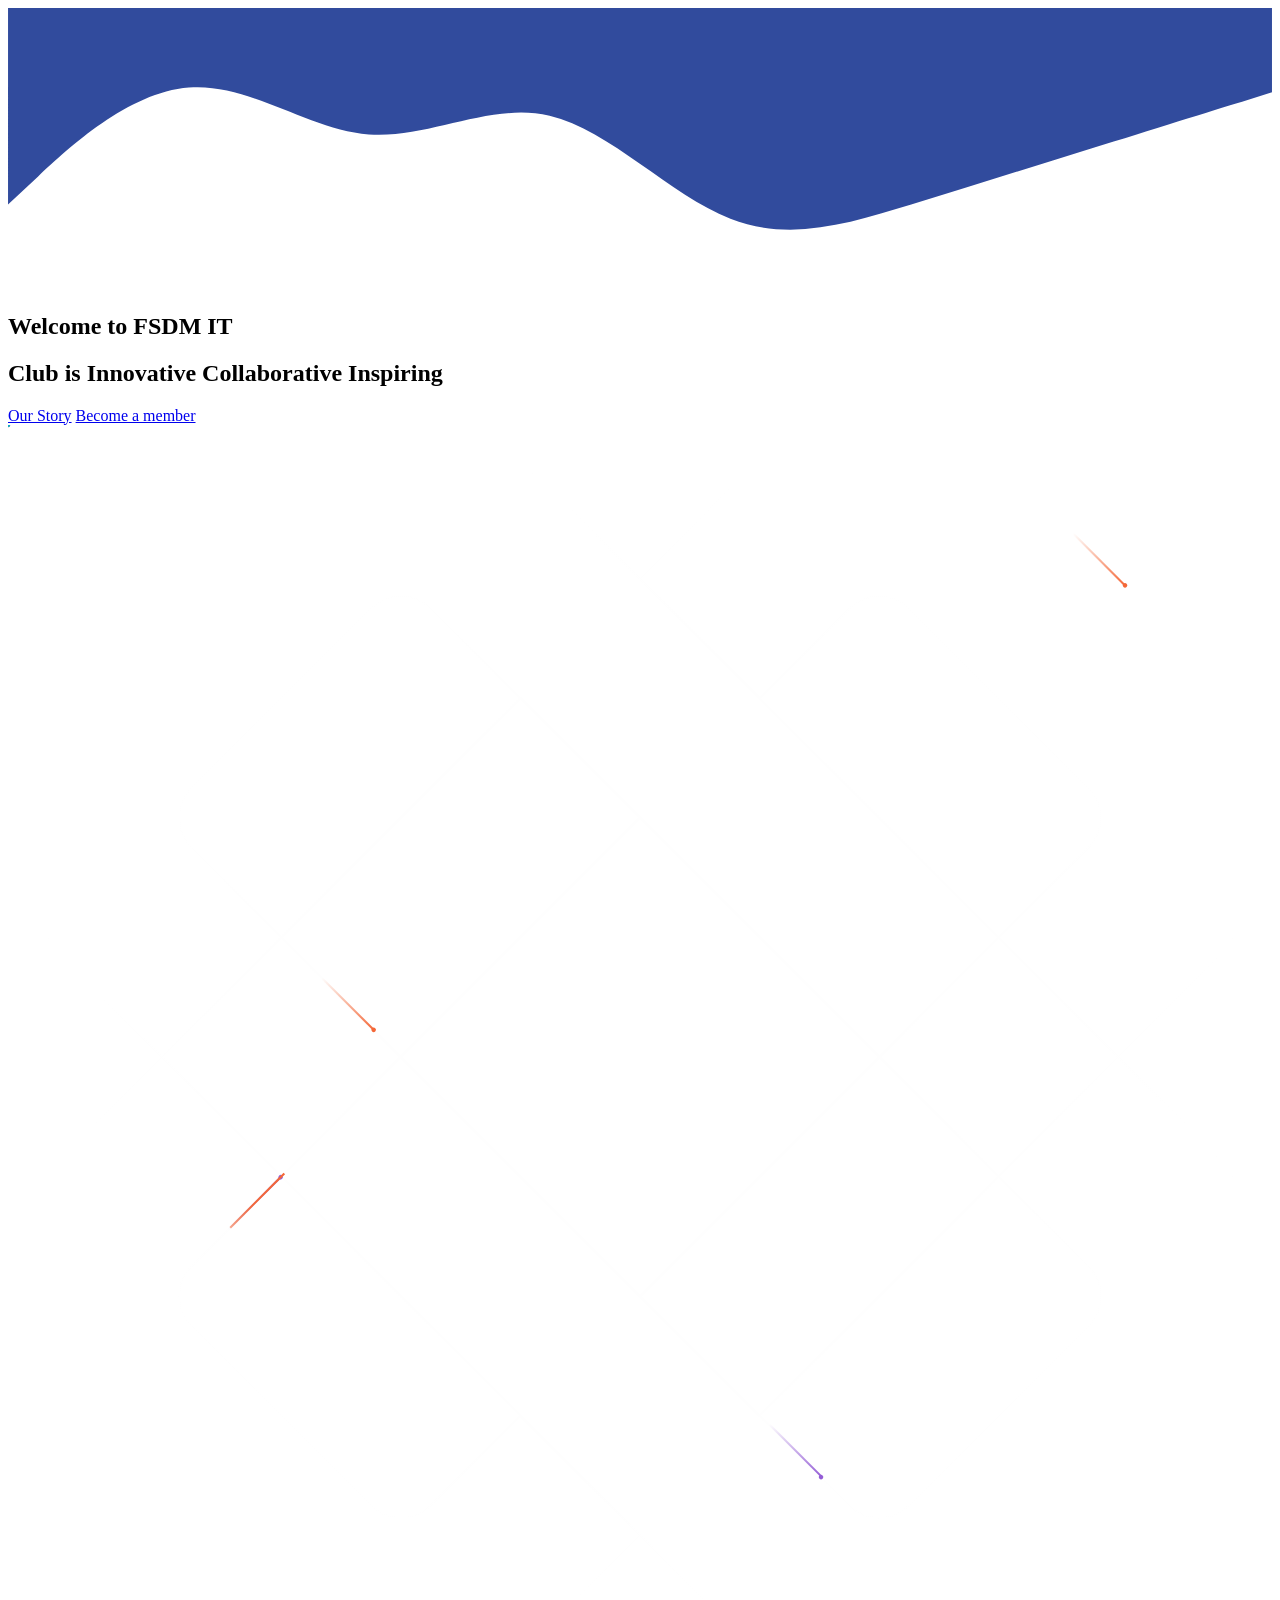
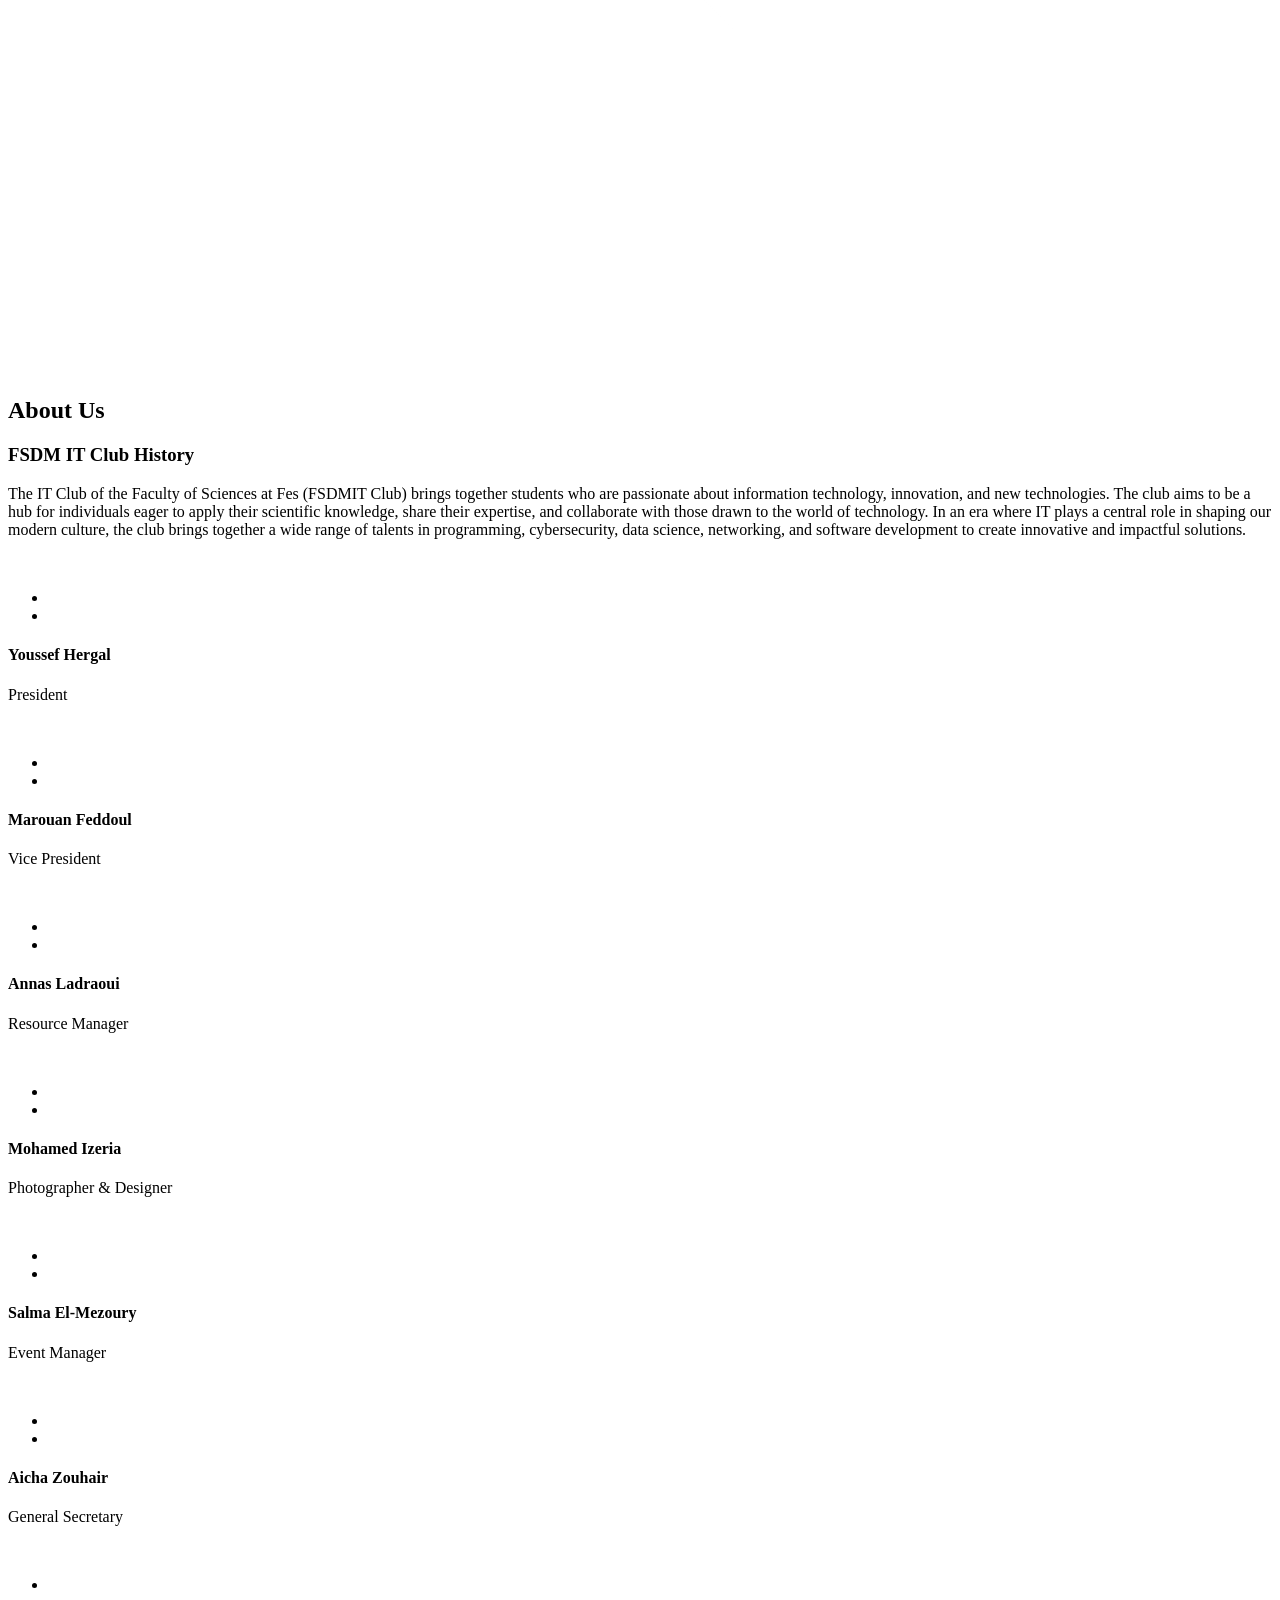
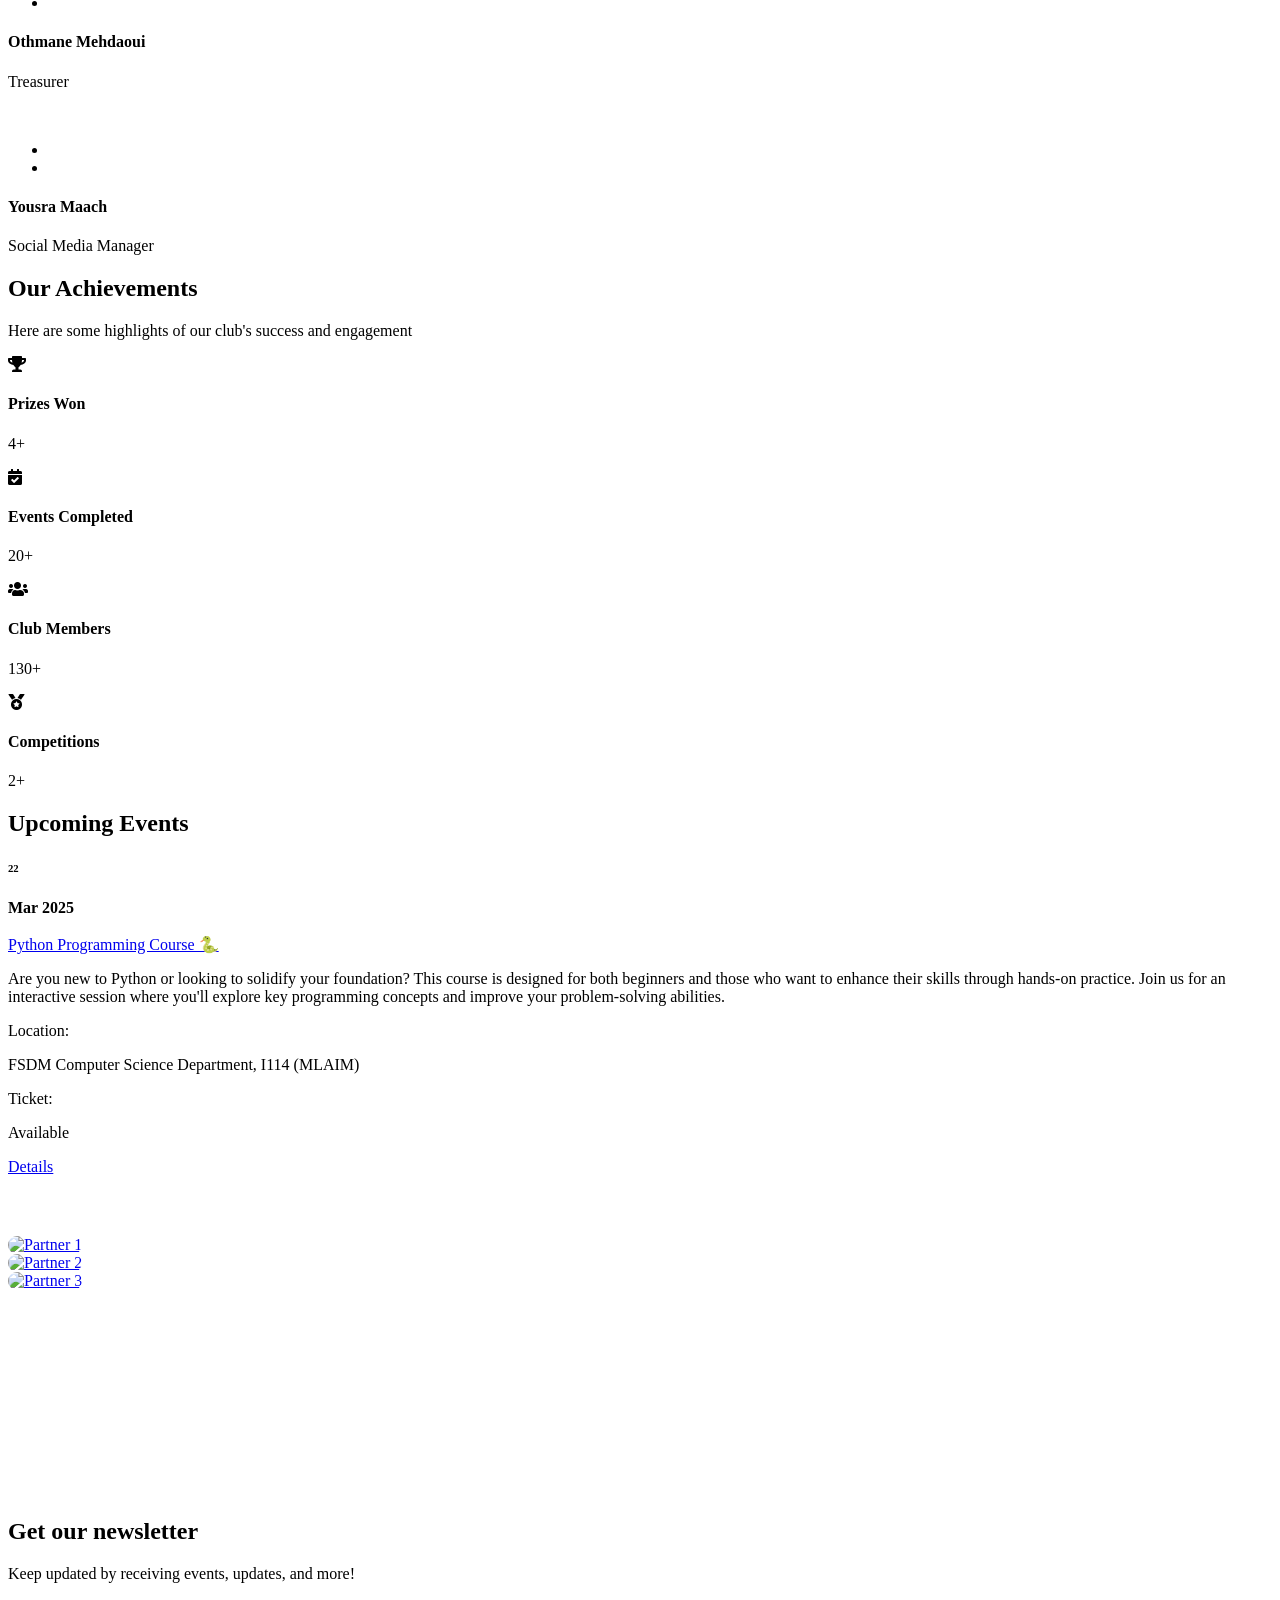
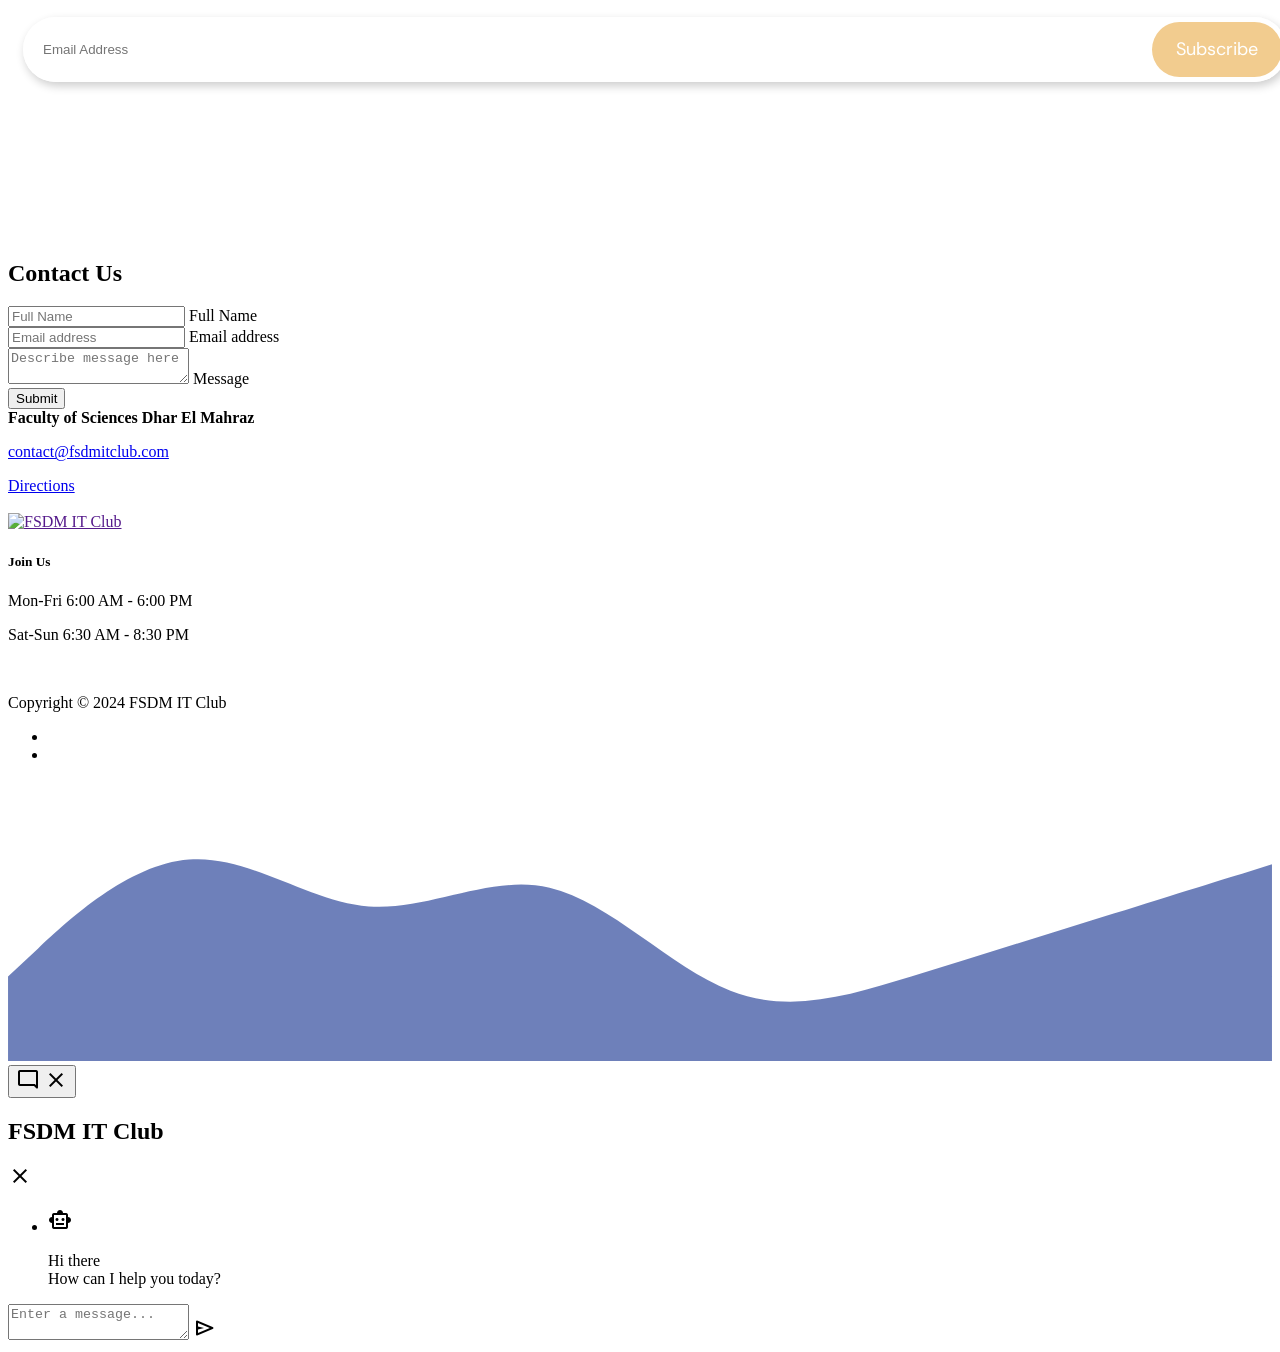
==== src/main/resources/templates/home/index.html @ b2d6289e "Merge pull request #51 from abdelhak-zaaim/main general enhancements" ====
<!doctype html>
<html lang="en" xmlns:th="http://www.thymeleaf.org">

<head>
    <meta charset="utf-8">
    <meta name="viewport" content="width=device-width, initial-scale=1">
    <link th:href="@{/home/images/logo.png}" rel="icon">
    <meta name="author" content="FSDM IT Club">
    <meta name="keywords"
          content="FSDM IT Club, Faculty of Sciences Dhar El Mahraz, Information Technology Club, IT student organization, Programming, Cybersecurity, Data Science, Networking, Software Development, Tech events, IT workshops, Student competitions, Innovation in technology, Fes Morocco, University IT club">
    <meta name="description"
          content="FSDM IT Club at Faculty of Sciences Dhar El Mahraz brings together students passionate about technology, offering workshops, events, and resources in programming, cybersecurity, data science, and software development.">


    <title>FSDM IT Club - Innovating Technology | Faculty of Sciences Dhar El Mahraz</title>
    <link rel="canonical" href="https://fsdmitclub.com">
    <meta property="og:locale" content="en_Us">

    <!-- CSS FILES -->
    <link rel="preconnect" href="https://fonts.googleapis.com">

    <link rel="preconnect" href="https://fonts.gstatic.com" crossorigin>

    <link href="https://fonts.googleapis.com/css2?family=DM+Sans:ital,wght@0,400;0,500;0,700;1,400&display=swap"
          rel="stylesheet">

    <link th:href="@{home/css/bootstrap.min.css}" rel="stylesheet">

    <link th:href="@{home/css/bootstrap-icons.css}" rel="stylesheet">

    <link th:href="@{home/css/templatemo-tiya-golf-club.css}" rel="stylesheet">


    <link rel="stylesheet" th:href="@{home/chatbot/style.css}">
    <meta name="viewport" content="width=device-width, initial-scale=1.0">
    <!-- Google Fonts Link For Icons -->
    <link rel="stylesheet"
          href="https://fonts.googleapis.com/css2?family=Material+Symbols+Outlined:opsz,wght,FILL,GRAD@48,400,0,0"/>
    <link rel="stylesheet"
          href="https://fonts.googleapis.com/css2?family=Material+Symbols+Rounded:opsz,wght,FILL,GRAD@48,400,1,0"/>
    <script th:src="@{home/chatbot/script.js}" defer></script>
    <script th:src="@{home/js/requests.js}" defer></script>
    <script src="https://ajax.googleapis.com/ajax/libs/jquery/3.5.1/jquery.min.js"></script>

    <link href="/home/toaster/toaster.css" rel="stylesheet">
    <link href="/home/toaster/loading.css" rel="stylesheet">
    <link href="/home/alert/snap-dialog.min.css" rel="stylesheet">
    <script src="/home/alert/snap-dialog.min.js" defer></script>
    <script src="/home/alert/script.js" defer></script>


    <meta name="_csrf" th:content="${_csrf.token}"/>
    <meta name="_csrf_header" th:content="${_csrf.headerName}"/>
    <link href="https://cdnjs.cloudflare.com/ajax/libs/font-awesome/5.15.4/css/all.min.css" rel="stylesheet">

    <!-- Google tag (gtag.js) -->
    <script async src="https://www.googletagmanager.com/gtag/js?id=G-GST6DRN5FF"></script>
    <script>
        window.dataLayer = window.dataLayer || [];

        function gtag() {
            dataLayer.push(arguments);
        }

        gtag('js', new Date());

        gtag('config', 'G-GST6DRN5FF');
    </script>

    <script type="application/ld+json">
        {
            "@context": "https://schema.org",
            "@type": "Organization",
            "name": "FSDM IT Club",
            "url": "https://fsdmitclub.com",
            "logo": "https://fsdmitclub.com/home/images/logo.png",
            "location": {
                "@type": "Place",
                "name": "Faculty of Sciences Dhar El Mahraz",
                "address": {
                    "@type": "PostalAddress",
                    "addressLocality": "Fes",
                    "addressCountry": "Morocco"
                }
            },
            "sameAs": [
                "https://www.instagram.com/fsdm_it_club/",
                "https://www.linkedin.com/company/fsdm-it-ai-club/"
            ],
            "contactPoint": {
                "@type": "ContactPoint",
                "email": "contact@fsdmitclub.com",
                "contactType": "Customer Service",
                "areaServed": "Worldwide",
                "availableLanguage": [
                    "English",
                    "French",
                    "Arabic"
                ]
            }
        }
    </script>


    <style>



        .partners-section {
            padding: 60px 0;
        }

        .partners-section h2 {
            font-weight: 700;
            color: #314b9d; /* Matches header themes */
        }

        .partner-logo img {
            width: 140px; /* Controls size */
            height: 140px;
            transition: transform 0.3s ease, box-shadow 0.3s ease;

            border-radius: 10px;

        }

        .partner-logo img:hover {
            transform: scale(1.1); /* Subtle zoom effect on hover */
        }

        .partner-logo p {
            font-size: 1rem;
            color: #314b9d; /* Matches theme text */
            font-weight: 500;
        }

        @media (max-width: 768px) {
            .partner-logo img {
                width: 80px;
                height: 80px;
            }


            .partners-section .row {
                display: flex;
                flex-wrap: nowrap; /* Prevent wrapping to the next row */
                justify-content: center; /* Center items */
                align-items: center; /* Align items vertically */
                gap: 1rem; /* Add spacing between items */
            }

            .partners-section .col-lg-4,
            .partners-section .col-md-4,
            .partners-section .col-sm-12 {
                flex: 1 1 auto; /* Allow items to grow and shrink equally */
                max-width: 150px; /* Optional: Set a max width for logos */
                margin-bottom: 0; /* Remove the bottom margin */
            }

            .partner-logo img {
                display: block; /* Center images within their container */
                margin: 0 auto; /* Align logos horizontally */
            }
        }







        .container-sub {
            position: relative;
            width: 100%;
            margin-top: 1.5rem !important;
            padding: 10px 15px !important;

            display: flex;
            flex-wrap: wrap;
            align-items: center;
            justify-content: center;
        }

        .content {
            width: 100%;
            height: 65px;
            box-shadow: 2px 4px 10px rgba(0, 0, 0, .2);
            border-radius: 60px;
            overflow: hidden;
        }

        .subscription {
            position: relative;
            width: 100%;
            height: 100%;
        }

        .subscription .add-email {
            position: absolute;

            left: 0;
            width: 100%;
            height: 100%;
            border: none;
            outline: none;
            padding: 0 20px !important;
        }

        .subscription .submit-email {
            position: absolute;

            right: 0;
            height: calc(100% - 10px);
            width: 130px;
            border: none;
            border-radius: 60px;
            outline: none;
            margin: 5px;
            padding: 0 30px;
            display: flex;
            justify-content: center;
            align-items: center;
            cursor: pointer;
            background: #F2CC8F;
            color: #FFFFFF;
            transition: width .35s ease-in-out, background .35s ease-in-out;
        }

        .subscription.done .submit-email {
            width: calc(100% - 10px);
            background: #E07A5F;
        }

        .subscription .submit-email .before-submit,
        .subscription .submit-email .after-submit {
            position: absolute;

            left: 0;

            width: 100%;

            justify-content: center;
            text-align: center;
            display: flex;
            font: 18px 'DM Sans', sans-serif;
            transition: visibility .35s ease-in-out,
            opacity .35s ease-in-out;
        }

        .subscription.done .submit-email .before-submit,
        .subscription:not(.done) .submit-email .after-submit {
            visibility: hidden;
            opacity: 0;
        }

        .subscription .submit-email .after-submit {
            transition-delay: .35s;
        }

        .subscription:not(.done) .submit-email .before-submit,
        .subscription.done .submit-email .after-submit {
            visibility: visible;
            opacity: 1;
        }
    </style>
</head>


<body>

<main>

    <nav class="navbar navbar-expand-lg" th:replace="home/partials/nav"></nav>

    <div th:replace="home/partials/login" class="offcanvas offcanvas-end" data-bs-scroll="true" tabindex="-1"
         id="loginSlideBar"
         aria-labelledby="loginSlideBarLabel" style="padding-top: 0">
    </div>

    <section class="hero-section d-flex justify-content-center align-items-center" id="section_1">

        <div class="section-overlay"></div>

        <svg xmlns="http://www.w3.org/2000/svg" viewBox="0 0 1440 320">
            <path fill="rgb(49, 75, 157)" fill-opacity="1"
                  d="M0,224L34.3,192C68.6,160,137,96,206,90.7C274.3,85,343,139,411,144C480,149,549,107,617,122.7C685.7,139,754,213,823,240C891.4,267,960,245,1029,224C1097.1,203,1166,181,1234,160C1302.9,139,1371,117,1406,106.7L1440,96L1440,0L1405.7,0C1371.4,0,1303,0,1234,0C1165.7,0,1097,0,1029,0C960,0,891,0,823,0C754.3,0,686,0,617,0C548.6,0,480,0,411,0C342.9,0,274,0,206,0C137.1,0,69,0,34,0L0,0Z"></path>
        </svg>

        <div class="container">
            <div class="row">

                <div class="col-lg-6 col-12 mb-5 mb-lg-0">
                    <h2 class="text-white">Welcome to FSDM IT</h2>

                    <h1 class="cd-headline rotate-1 text-white mb-4 pb-2">
                        <span>Club is</span>
                        <span class="cd-words-wrapper">
            <b class="is-visible">Innovative</b>
            <b>Collaborative</b>
            <b>Inspiring</b>
        </span>
                    </h1>

                    <div class="custom-btn-group">
                        <a href="#section_about" class="btn custom-btn smoothscroll me-3">Our Story</a>
                        <a href="/join-us" class="link smoothscroll">Become a member</a>
                    </div>
                </div>


                <div class="col-lg-6 col-12">
                    <div class="ratio ratio-16x9">


                        <svg class="BgAnimation__svg" viewBox="0 0 602 602" fill="none"
                             xmlns="http://www.w3.org/2000/svg">
                            <g opacity="0.15">
                                <path fill-rule="evenodd" clip-rule="evenodd"
                                      d="M201.337 87.437C193.474 79.5738 180.725 79.5738 172.862 87.437L87.437 172.862C79.5739 180.725 79.5739 193.474 87.437 201.337L400.663 514.563C408.526 522.426 421.275 522.426 429.138 514.563L514.563 429.138C522.426 421.275 522.426 408.526 514.563 400.663L201.337 87.437ZM30.4869 115.912C-8.82897 155.228 -8.82897 218.972 30.4869 258.287L343.713 571.513C383.028 610.829 446.772 610.829 486.088 571.513L571.513 486.088C610.829 446.772 610.829 383.028 571.513 343.713L258.287 30.4869C218.972 -8.82896 155.228 -8.82896 115.912 30.4869L30.4869 115.912Z"
                                      stroke="url(#paint0_radial)" id="path_0"></path>
                                <path d="M514.563 201.337C522.426 193.474 522.426 180.725 514.563 172.862L429.138 87.437C421.275 79.5738 408.526 79.5739 400.663 87.437L358.098 130.002L301.148 73.0516L343.713 30.4869C383.028 -8.82896 446.772 -8.82896 486.088 30.4869L571.513 115.912C610.829 155.228 610.829 218.972 571.513 258.287L357.802 471.999L300.852 415.049L514.563 201.337Z"
                                      stroke="url(#paint1_radial)" id="path_1"></path>
                                <path d="M243.901 471.999L201.337 514.563C193.474 522.426 180.725 522.426 172.862 514.563L87.437 429.138C79.5739 421.275 79.5739 408.526 87.437 400.663L301.148 186.952L244.198 130.002L30.4869 343.713C-8.82897 383.028 -8.82897 446.772 30.4869 486.088L115.912 571.513C155.228 610.829 218.972 610.829 258.287 571.513L300.852 528.949L243.901 471.999Z"
                                      stroke="url(#paint2_radial)" id="path_2"></path>
                            </g>
                            <ellipse cx="295.027" cy="193.118" transform="translate(-295.027 -193.118)" rx="1.07306"
                                     ry="1.07433" fill="#945DD6">
                                <animateMotion dur="10s" repeatCount="indefinite" rotate="auto">
                                    <mpath xlink:href="#path_2"></mpath>
                                </animateMotion>
                            </ellipse>
                            <path d="M294.685 193.474L268.932 219.258"
                                  transform="translate(-294.685 -193.474) rotate(45 294.685 193.474)"
                                  stroke="url(#paint3_linear)">
                                <animateMotion dur="10s" repeatCount="indefinite" rotate="auto">
                                    <mpath xlink:href="#path_2"></mpath>
                                </animateMotion>
                            </path>
                            <ellipse cx="295.027" cy="193.118" transform="translate(-295.027 -193.118)" rx="1.07306"
                                     ry="1.07433" fill="#46737">
                                <animateMotion dur="5s" begin="1" repeatCount="indefinite" rotate="auto">
                                    <mpath xlink:href="#path_2"></mpath>
                                </animateMotion>
                            </ellipse>
                            <path d="M294.685 193.474L268.932 219.258"
                                  transform="translate(-294.685 -193.474) rotate(45 294.685 193.474)"
                                  stroke="url(#paint7_linear)">
                                <animateMotion dur="5s" begin="1" repeatCount="indefinite" rotate="auto">
                                    <mpath xlink:href="#path_2"></mpath>
                                </animateMotion>
                            </path>
                            <ellipse cx="476.525" cy="363.313" rx="1.07433" ry="1.07306"
                                     transform="translate(-476.525 -363.313) rotate(90 476.525 363.313)" fill="#945DD6">
                                <animateMotion dur="10s" repeatCount="indefinite" rotate="auto">
                                    <mpath xlink:href="#path_0"></mpath>
                                </animateMotion>
                            </ellipse>
                            <path d="M476.171 362.952L450.417 337.168"
                                  transform="translate(-476.525 -363.313) rotate(-45 476.171 362.952)"
                                  stroke="url(#paint4_linear)">
                                <animateMotion dur="10s" repeatCount="indefinite" rotate="auto">
                                    <mpath xlink:href="#path_0"></mpath>
                                </animateMotion>
                            </path>
                            <ellipse cx="382.164" cy="155.029" rx="1.07433" ry="1.07306"
                                     transform="translate(-382.164 -155.029) rotate(90 382.164 155.029)" fill="#F46737">
                                <animateMotion dur="10s" begin="1" repeatCount="indefinite" rotate="auto">
                                    <mpath xlink:href="#path_0"></mpath>
                                </animateMotion>
                            </ellipse>
                            <path d="M381.81 154.669L356.057 128.885"
                                  transform="translate(-381.81 -154.669) rotate(-45 381.81 154.669)"
                                  stroke="url(#paint5_linear)">
                                <animateMotion dur="10s" begin="1" repeatCount="indefinite" rotate="auto">
                                    <mpath xlink:href="#path_0"></mpath>
                                </animateMotion>
                            </path>
                            <ellipse cx="333.324" cy="382.691" rx="1.07306" ry="1.07433"
                                     transform="translate(-333.324 -382.691) rotate(-180 333.324 382.691)"
                                     fill="#F46737">
                                <animateMotion dur="5s" begin="0" repeatCount="indefinite" rotate="auto">
                                    <mpath xlink:href="#path_1"></mpath>
                                </animateMotion>
                            </ellipse>
                            <path d="M333.667 382.335L359.42 356.551"
                                  transform="scale(-1 1) translate(-333.667 -382.335) rotate(45 333.667 382.335)"
                                  stroke="url(#paint6_linear)">
                                <animateMotion dur="5s" begin="0" repeatCount="indefinite" rotate="auto">
                                    <mpath xlink:href="#path_1"></mpath>
                                </animateMotion>
                            </path>
                            <ellipse cx="165.524" cy="93.9596" rx="1.07306" ry="1.07433"
                                     transform="translate(-165.524 -93.9596)" fill="#F46737">
                                <animateMotion dur="10s" begin="3" repeatCount="indefinite" rotate="auto">
                                    <mpath xlink:href="#path_0"></mpath>
                                </animateMotion>
                            </ellipse>
                            <path d="M165.182 94.3159L139.429 120.1"
                                  transform="translate(-165.182 -94.3159) rotate(45 165.182 94.3159)"
                                  stroke="url(#paint7_linear)">
                                <animateMotion dur="10s" begin="3" repeatCount="indefinite" rotate="auto">
                                    <mpath xlink:href="#path_0"></mpath>
                                </animateMotion>
                            </path>
                            <ellipse cx="476.525" cy="363.313" rx="1.07433" ry="1.07306"
                                     transform="translate(-476.525 -363.313) rotate(90 476.525 363.313)" fill="#13ADC7">
                                <animateMotion dur="12s" begin="4" repeatCount="indefinite" rotate="auto">
                                    <mpath xlink:href="#path_0"></mpath>
                                </animateMotion>
                            </ellipse>
                            <path d="M476.171 362.952L450.417 337.168"
                                  transform="translate(-476.525 -363.313) rotate(-45 476.171 362.952)"
                                  stroke="url(#paint11_linear)">
                                <animateMotion dur="12s" begin="4" repeatCount="indefinite" rotate="auto">
                                    <mpath xlink:href="#path_0"></mpath>
                                </animateMotion>
                            </path>
                            <defs>
                                <radialGradient id="paint0_radial" cx="0" cy="0" r="1" gradientUnits="userSpaceOnUse"
                                                gradientTransform="translate(301 301) rotate(90) scale(300)">
                                    <stop offset="0.333333" stop-color="#FBFBFB"></stop>
                                    <stop offset="1" stop-color="white" stop-opacity="0"></stop>
                                </radialGradient>
                                <radialGradient id="paint1_radial" cx="0" cy="0" r="1" gradientUnits="userSpaceOnUse"
                                                gradientTransform="translate(301 301) rotate(90) scale(300)">
                                    <stop offset="0.333333" stop-color="#FBFBFB"></stop>
                                    <stop offset="1" stop-color="white" stop-opacity="0"></stop>
                                </radialGradient>
                                <radialGradient id="paint2_radial" cx="0" cy="0" r="1" gradientUnits="userSpaceOnUse"
                                                gradientTransform="translate(301 301) rotate(90) scale(300)">
                                    <stop offset="0.333333" stop-color="#FBFBFB"></stop>
                                    <stop offset="1" stop-color="white" stop-opacity="0"></stop>
                                </radialGradient>
                                <linearGradient id="paint3_linear" x1="295.043" y1="193.116" x2="269.975" y2="218.154"
                                                gradientUnits="userSpaceOnUse">
                                    <stop stop-color="#945DD6"></stop>
                                    <stop offset="1" stop-color="#945DD6" stop-opacity="0"></stop>
                                </linearGradient>
                                <linearGradient id="paint4_linear" x1="476.529" y1="363.31" x2="451.461" y2="338.272"
                                                gradientUnits="userSpaceOnUse">
                                    <stop stop-color="#945DD6"></stop>
                                    <stop offset="1" stop-color="#945DD6" stop-opacity="0"></stop>
                                </linearGradient>
                                <linearGradient id="paint5_linear" x1="382.168" y1="155.027" x2="357.1" y2="129.989"
                                                gradientUnits="userSpaceOnUse">
                                    <stop stop-color="#F46737"></stop>
                                    <stop offset="1" stop-color="#F46737" stop-opacity="0"></stop>
                                </linearGradient>
                                <linearGradient id="paint6_linear" x1="333.309" y1="382.693" x2="358.376" y2="357.655"
                                                gradientUnits="userSpaceOnUse">
                                    <stop stop-color="#F46737"></stop>
                                    <stop offset="1" stop-color="#F46737" stop-opacity="0"></stop>
                                </linearGradient>
                                <linearGradient id="paint7_linear" x1="165.54" y1="93.9578" x2="140.472" y2="118.996"
                                                gradientUnits="userSpaceOnUse">
                                    <stop stop-color="#F46737"></stop>
                                    <stop offset="1" stop-color="#F46737" stop-opacity="0"></stop>
                                </linearGradient>
                                <linearGradient id="paint8_linear" x1="414.367" y1="301.156" x2="439.435" y2="276.118"
                                                gradientUnits="userSpaceOnUse">
                                    <stop stop-color="#13ADC7"></stop>
                                    <stop offset="1" stop-color="#13ADC7" stop-opacity="0"></stop>
                                </linearGradient>
                                <linearGradient id="paint9_linear" x1="515.943" y1="288.238" x2="541.339" y2="291.454"
                                                gradientUnits="userSpaceOnUse">
                                    <stop stop-color="#13ADC7"></stop>
                                    <stop offset="1" stop-color="#13ADC7" stop-opacity="0"></stop>
                                </linearGradient>
                                <linearGradient id="paint10_linear" x1="117.001" y1="230.619" x2="117.36" y2="258.193"
                                                gradientUnits="userSpaceOnUse">
                                    <stop stop-color="#945DD6"></stop>
                                    <stop offset="1" stop-color="#945DD6" stop-opacity="0"></stop>
                                </linearGradient>
                                <linearGradient id="paint11_linear" x1="476.529" y1="363.31" x2="451.461" y2="338.272"
                                                gradientUnits="userSpaceOnUse">
                                    <stop stop-color="#13ADC7"></stop>
                                    <stop offset="1" stop-color="#13ADC7" stop-opacity="0"></stop>
                                </linearGradient>
                            </defs>
                        </svg>

                    </div>
                </div>


            </div>
        </div>

        <svg xmlns="http://www.w3.org/2000/svg" viewBox="0 0 1440 320">
            <path fill="#ffffff" fill-opacity="1"
                  d="M0,224L34.3,192C68.6,160,137,96,206,90.7C274.3,85,343,139,411,144C480,149,549,107,617,122.7C685.7,139,754,213,823,240C891.4,267,960,245,1029,224C1097.1,203,1166,181,1234,160C1302.9,139,1371,117,1406,106.7L1440,96L1440,320L1405.7,320C1371.4,320,1303,320,1234,320C1165.7,320,1097,320,1029,320C960,320,891,320,823,320C754.3,320,686,320,617,320C548.6,320,480,320,411,320C342.9,320,274,320,206,320C137.1,320,69,320,34,320L0,320Z"></path>
        </svg>
    </section>


    <section class="about-section section-padding" id="section_about">
        <div class="container">
            <div class="row">

                <div class="col-lg-12 col-12 text-center">
                    <h2 class="mb-lg-5 mb-4">About Us</h2>
                </div>

                <div class="col-lg-5 col-12 me-auto mb-4 mb-lg-0">
                    <h3 class="mb-3">FSDM IT Club History</h3>

                    <p>The IT Club of the Faculty of Sciences at Fes (FSDMIT Club) brings together students who are
                        passionate about information technology, innovation, and new technologies. The club aims to be a
                        hub for individuals eager to apply their scientific knowledge, share their expertise, and
                        collaborate with those drawn to the world of technology. In an era where IT plays a central role
                        in shaping our modern culture, the club brings together a wide range of talents in programming,
                        cybersecurity, data science, networking, and software development to create innovative and
                        impactful solutions.</p>
                </div>

                <div class="col-lg-3 col-md-6 col-12 mb-4 mb-lg-0 mb-md-0">
                    <div class="member-block">
                        <div class="member-block-image-wrap">
                            <img src="home/images/members/man.jpg"
                                 class="member-block-image img-fluid" alt="">

                            <ul class="social-icon">
                                <li class="social-icon-item">
                                    <a href="#" class="social-icon-link bi-twitter"></a>
                                </li>

                                <li class="social-icon-item">
                                    <a href="#" class="social-icon-link bi-whatsapp"></a>
                                </li>
                            </ul>
                        </div>

                        <div class="member-block-info d-flex align-items-center">
                            <h4>Youssef Hergal</h4>

                            <p class="ms-auto">President</p>
                        </div>
                    </div>
                </div>

                <div class="col-lg-3 col-md-6 col-12">
                    <div class="member-block">
                        <div class="member-block-image-wrap">
                            <img src="home/images/members/man.jpg"
                                 class="member-block-image img-fluid" alt="">

                            <ul class="social-icon">
                                <li class="social-icon-item">
                                    <a href="#" class="social-icon-link bi-linkedin"></a>
                                </li>
                                <li class="social-icon-item">
                                    <a href="#" class="social-icon-link bi-twitter"></a>
                                </li>
                            </ul>
                        </div>

                        <div class="member-block-info d-flex align-items-center">
                            <h4>Marouan Feddoul</h4>

                            <p class="ms-auto">Vice President</p>
                        </div>
                    </div>
                </div>

            </div>
            <div class="row">


                <div class="col-lg-3 col-md-6 col-12 mb-4 mb-lg-0 mb-md-0">
                    <div class="member-block">
                        <div class="member-block-image-wrap">
                            <img src="home/images/members/man.jpg"
                                 class="member-block-image img-fluid" alt="">

                            <ul class="social-icon">
                                <li class="social-icon-item">
                                    <a href="#" class="social-icon-link bi-twitter"></a>
                                </li>

                                <li class="social-icon-item">
                                    <a href="#" class="social-icon-link bi-whatsapp"></a>
                                </li>
                            </ul>
                        </div>

                        <div class="member-block-info d-flex align-items-center">
                            <h4>Annas Ladraoui</h4>

                            <p class="ms-auto">Resource Manager</p>
                        </div>
                    </div>
                </div>

                <div class="col-lg-3 col-md-6 col-12">
                    <div class="member-block">
                        <div class="member-block-image-wrap">
                            <img src="home/images/members/man.jpg"
                                 class="member-block-image img-fluid" alt="">

                            <ul class="social-icon">
                                <li class="social-icon-item">
                                    <a href="#" class="social-icon-link bi-linkedin"></a>
                                </li>
                                <li class="social-icon-item">
                                    <a href="#" class="social-icon-link bi-twitter"></a>
                                </li>
                            </ul>
                        </div>

                        <div class="member-block-info d-flex align-items-center">
                            <h4>Mohamed Izeria</h4>

                            <p class="ms-auto">Photographer & Designer</p>
                        </div>
                    </div>
                </div>
                <div class="col-lg-3 col-md-6 col-12 mb-4 mb-lg-0 mb-md-0">
                    <div class="member-block">
                        <div class="member-block-image-wrap">
                            <img src="home/images/members/woman.jpg"
                                 class="member-block-image img-fluid" alt="">

                            <ul class="social-icon">
                                <li class="social-icon-item">
                                    <a href="#" class="social-icon-link bi-twitter"></a>
                                </li>

                                <li class="social-icon-item">
                                    <a href="#" class="social-icon-link bi-whatsapp"></a>
                                </li>
                            </ul>
                        </div>

                        <div class="member-block-info d-flex align-items-center">
                            <h4>Salma El-Mezoury</h4>

                            <p class="ms-auto">Event Manager</p>
                        </div>
                    </div>
                </div>

                <div class="col-lg-3 col-md-6 col-12">
                    <div class="member-block">
                        <div class="member-block-image-wrap">
                            <img src="home/images/members/woman.jpg"
                                 class="member-block-image img-fluid" alt="">

                            <ul class="social-icon">
                                <li class="social-icon-item">
                                    <a href="#" class="social-icon-link bi-linkedin"></a>
                                </li>
                                <li class="social-icon-item">
                                    <a href="#" class="social-icon-link bi-twitter"></a>
                                </li>
                            </ul>
                        </div>

                        <div class="member-block-info d-flex align-items-center">
                            <h4>Aicha Zouhair</h4>

                            <p class="ms-auto">General Secretary</p>
                        </div>
                    </div>
                </div>


                <div class="col-lg-3 col-md-6 col-12 mb-4 mb-lg-0 mb-md-0">
                    <div class="member-block">
                        <div class="member-block-image-wrap">
                            <img src="home/images/members/man.jpg"
                                 class="member-block-image img-fluid" alt="">

                            <ul class="social-icon">
                                <li class="social-icon-item">
                                    <a href="#" class="social-icon-link bi-twitter"></a>
                                </li>

                                <li class="social-icon-item">
                                    <a href="#" class="social-icon-link bi-whatsapp"></a>
                                </li>
                            </ul>
                        </div>

                        <div class="member-block-info d-flex align-items-center">
                            <h4>Othmane Mehdaoui</h4>

                            <p class="ms-auto">Treasurer</p>
                        </div>
                    </div>
                </div>

                <div class="col-lg-3 col-md-6 col-12">
                    <div class="member-block">
                        <div class="member-block-image-wrap">
                            <img src="home/images/members/woman.jpg"
                                 class="member-block-image img-fluid" alt="">

                            <ul class="social-icon">
                                <li class="social-icon-item">
                                    <a href="#" class="social-icon-link bi-linkedin"></a>
                                </li>
                                <li class="social-icon-item">
                                    <a href="#" class="social-icon-link bi-twitter"></a>
                                </li>
                            </ul>
                        </div>

                        <div class="member-block-info d-flex align-items-center">
                            <h4>Yousra Maach</h4>

                            <p class="ms-auto">Social Media Manager</p>
                        </div>
                    </div>
                </div>


            </div>
        </div>
    </section>


    <section class="achievements-section section-padding" id="section_achievements">
        <div class="container">
            <div class="row text-center">
                <div class="col-lg-12 col-12">
                    <h2 class="section-title">Our Achievements</h2>
                    <p class="section-subtitle">Here are some highlights of our club's success and engagement</p>
                </div>

                <!-- Prizes Won -->
                <div class="col-lg-3 col-md-6 col-sm-12 mb-4">
                    <div class="achievement-card">
                        <div class="card-icon">
                            <i class="fas fa-trophy"></i>
                        </div>
                        <h4 class="card-title">Prizes Won</h4>
                        <p class="achievement-value counter">4+</p>
                    </div>
                </div>

                <!-- Events Completed -->
                <div class="col-lg-3 col-md-6 col-sm-12 mb-4">
                    <div class="achievement-card">
                        <div class="card-icon">
                            <i class="fas fa-calendar-check"></i>
                        </div>
                        <h4 class="card-title">Events Completed</h4>
                        <p class="achievement-value counter">20+</p>
                    </div>
                </div>

                <!-- Members -->
                <div class="col-lg-3 col-md-6 col-sm-12 mb-4">
                    <div class="achievement-card">
                        <div class="card-icon">
                            <i class="fas fa-users"></i>
                        </div>
                        <h4 class="card-title">Club Members</h4>
                        <p class="achievement-value counter">130+</p>
                    </div>
                </div>

                <!-- Competitions Participated -->
                <div class="col-lg-3 col-md-6 col-sm-12 mb-4">
                    <div class="achievement-card">
                        <div class="card-icon">
                            <i class="fas fa-medal"></i>
                        </div>
                        <h4 class="card-title">Competitions</h4>
                        <p class="achievement-value counter">2+</p>
                    </div>
                </div>
            </div>
        </div>
    </section>


    <section class="events-section section-bg section-padding" id="section_events">
        <div class="container">
            <div class="row">

                <div class="col-lg-12 col-12">
                    <h2 class="mb-lg-3">Upcoming Events</h2>
                </div>

<!--                <div class="row custom-block mb-3">-->
<!--                    <div class="col-lg-2 col-md-4 col-12 order-2 order-md-0 order-lg-0">-->
<!--                        <div class="custom-block-date-wrap d-flex d-lg-block d-md-block align-items-center mt-3 mt-lg-0 mt-md-0">-->
<!--                            <h6 class="custom-block-date mb-lg-1 mb-0 me-3 me-lg-0 me-md-0">24</h6>-->

<!--                            <strong class="text-white">Dec 2024</strong>-->
<!--                        </div>-->
<!--                    </div>-->

<!--                    <div class="col-lg-4 col-md-8 col-12 order-1 order-lg-0">-->
<!--                        <div class="custom-block-image-wrap">-->
<!--                            <a href="event-detail.html">-->
<!--                                <img src="home/images/devops.png" class="custom-block-image img-fluid" alt="">-->

<!--                                <i class="custom-block-icon bi-link"></i>-->
<!--                            </a>-->
<!--                        </div>-->
<!--                    </div>-->

<!--                    <div class="col-lg-6 col-12 order-3 order-lg-0">-->
<!--                        <div class="custom-block-info mt-2 mt-lg-0">-->
<!--                            <a href="event-detail.html" class="events-title mb-3">DevOps Training</a>-->

<!--                            <p class="mb-0">Learn the fundamentals of DevOps, focusing on principles, practices, and-->
<!--                                benefits in software development. Explore essential tools and workflows, with an-->
<!--                                emphasis on containerization using Docker. Perfect for beginners aiming to streamline-->
<!--                                deployment and enhance collaboration.</p>-->

<!--                            <div class="d-flex flex-wrap border-top mt-4 pt-3">-->

<!--                                <div class="mb-4 mb-lg-0">-->
<!--                                    <div class="d-flex flex-wrap align-items-center mb-1">-->
<!--                                        <span class="custom-block-span">Location:</span>-->

<!--                                        <p class="mb-0">Online </p>-->
<!--                                    </div>-->

<!--                                    <div class="d-flex flex-wrap align-items-center">-->
<!--                                        <span class="custom-block-span">Ticket:</span>-->

<!--                                        <p class="mb-0">Available</p>-->
<!--                                    </div>-->
<!--                                </div>-->

<!--                                <div class="d-flex align-items-center ms-lg-auto">-->
<!--                                    <a href="event-details" class="btn custom-btn">Get Ticket</a>-->
<!--                                </div>-->
<!--                            </div>-->
<!--                        </div>-->
<!--                    </div>-->
<!--                </div>-->

                <div class="row custom-block custom-block-bg">
                    <div class="col-lg-2 col-md-4 col-12 order-2 order-md-0 order-lg-0">
                        <div class="custom-block-date-wrap d-flex d-lg-block d-md-block align-items-center mt-3 mt-lg-0 mt-md-0">
                            <h6 class="custom-block-date mb-lg-1 mb-0 me-3 me-lg-0 me-md-0">22</h6>

                            <strong class="text-white">Mar 2025</strong>
                        </div>
                    </div>

                    <div class="col-lg-4 col-md-8 col-12 order-1 order-lg-0">
                        <div class="custom-block-image-wrap">
                            <a href="event-details">
                                <img src="home/images/python.png" class="custom-block-image img-fluid" alt="">

                                <i class="custom-block-icon bi-link"></i>
                            </a>
                        </div>
                    </div>

                    <div class="col-lg-6 col-12 order-3 order-lg-0">
                        <div class="custom-block-info mt-2 mt-lg-0">
                            <a href="event-details" class="events-title mb-3">Python Programming Course 🐍
                            </a>

                            <p class="mb-0">Are you new to Python or looking to solidify your foundation? This course is designed for both beginners and those who want to enhance their skills through hands-on practice. Join us for an interactive session where you'll explore key programming concepts and improve your problem-solving abilities.
                            </p>

                            <div class="d-flex flex-wrap border-top mt-4 pt-3">

                                <div class="mb-4 mb-lg-0">
                                    <div class="d-flex flex-wrap align-items-center mb-1">
                                        <span class="custom-block-span">Location:</span>

                                        <p class="mb-0">FSDM Computer Science Department, I114 (MLAIM)
                                        </p>
                                    </div>

                                    <div class="d-flex flex-wrap align-items-center">
                                        <span class="custom-block-span">Ticket:</span>

                                        <p class="mb-0">Available</p>
                                    </div>
                                </div>

                                <div class="d-flex align-items-center ms-lg-auto">
                                    <a href="event-details" class="btn custom-btn">Details</a>
                                </div>
                            </div>
                        </div>
                    </div>
                </div>

            </div>
        </div>
    </section>

    <section class="partners-section section-padding" id="section_partners">
        <div class="container">
            <div class="row text-center">

                <div class="col-lg-4 col-md-4 col-sm-12 mb-4">
                    <a href="https://datacamp.com" target="_blank" class="partner-logo">
                        <img src="home/images/colaborators/datacamp.jpg" alt="Partner 1"
                             class="img-fluid " title="DataCamp">
                    </a>

                </div>

                <div class="col-lg-4 col-md-4 col-sm-12 mb-4">
                    <a href="https://www.usmba.ac.ma/" target="_blank" class="partner-logo">
                        <img src="home/images/colaborators/usmba.png" alt="Partner 2"
                             class="img-fluid" title="Sidi Mohamed Ben Abdellah University">
                    </a>
                </div>

                <div class="col-lg-4 col-md-4 col-sm-12 mb-4">
                    <a href="#" target="_blank" class="partner-logo">
                        <img src="home/images/colaborators/fsdmitclub.png" alt="Partner 3"
                             class="img-fluid  " title="FSDM IT Club">
                    </a>
                </div>

            </div>
        </div>
    </section>


    <section class="section-bg-image">
        <svg viewBox="0 0 1265 144" xmlns="http://www.w3.org/2000/svg">
            <path fill="rgba(255, 255, 255, 1)" d="M 0 40 C 164 40 164 20 328 20 L 328 20 L 328 0 L 0 0 Z"
                  stroke-width="0"></path>
            <path fill="rgba(255, 255, 255, 1)"
                  d="M 327 20 C 445.5 20 445.5 89 564 89 L 564 89 L 564 0 L 327 0 Z" stroke-width="0"></path>
            <path fill="rgba(255, 255, 255, 1)"
                  d="M 563 89 C 724.5 89 724.5 48 886 48 L 886 48 L 886 0 L 563 0 Z" stroke-width="0"></path>
            <path fill="rgba(255, 255, 255, 1)"
                  d="M 885 48 C 1006.5 48 1006.5 67 1128 67 L 1128 67 L 1128 0 L 885 0 Z"
                  stroke-width="0"></path>
            <path fill="rgba(255, 255, 255, 1)"
                  d="M 1127 67 C 1196 67 1196 0 1265 0 L 1265 0 L 1265 0 L 1127 0 Z" stroke-width="0"></path>
        </svg>

        <div class="container">
            <div class="row">

                <div class="col-lg-6 col-12">
                    <div class="section-bg-image-block">
                        <h2 class="mb-lg-3">Get our newsletter</h2>

                        <p>Keep updated by receiving events, updates, and more!</p>
                        <div class="container-sub">
                            <div class="content">
                                <form id="news_letter_form" class="subscription " action="/public/newsletter"
                                      method="post">
                                    <input class="add-email" type="email" name="email" pattern="[^ @]*@[^ @]*"
                                           placeholder="Email Address" required>
                                    <button class="submit-email" type="button">
                                        <span class="before-submit">Subscribe</span>
                                        <span class="after-submit">Thank you for subscribing!</span>
                                    </button>
                                </form>
                                <script>
                                    var isSubscribed = false;
                                    let requests = document.getElementById("news_letter_form");


                                    document.querySelector('.submit-email').addEventListener('mousedown', (e) => {
                                        e.preventDefault();
                                        if (isSubscribed) return;
// check if the email is valid
                                        if (!requests.checkValidity()) {
                                            document.querySelector('.subscription').classList.add('error');
                                            return;
                                        }
                                        isSubscribed = true;
                                        let token = document.querySelector('meta[name="_csrf"]').getAttribute('content');
                                        let header = document.querySelector('meta[name="_csrf_header"]').getAttribute('content');
                                        let formData = new FormData(requests);

                                        // news_letter.reset();
                                        document.querySelector('.subscription').classList.add('done');
                                        fetch("/public/newsletter", {
                                            method: "POST",
                                            headers: {
                                                'Content-Type': 'application/json',
                                                [header]: token
                                            },
                                            body: JSON.stringify({
                                                email: formData.get("email"),
                                            })
                                        })
                                            .then(response => response.json())
                                            .then(data => {

                                                console.log("Success:", data);
                                            }).then(function () {

                                        })
                                            .catch((error) => {
                                                console.error("Error:", error);
                                            });

                                    });

                                </script>
                            </div>
                        </div>

                    </div>
                </div>

            </div>
        </div>

        <svg viewBox="0 0 1265 144" xmlns="http://www.w3.org/2000/svg">
            <path fill="rgba(255, 255, 255, 1)" d="M 0 40 C 164 40 164 20 328 20 L 328 20 L 328 0 L 0 0 Z"
                  stroke-width="0"></path>
            <path fill="rgba(255, 255, 255, 1)"
                  d="M 327 20 C 445.5 20 445.5 89 564 89 L 564 89 L 564 0 L 327 0 Z" stroke-width="0"></path>
            <path fill="rgba(255, 255, 255, 1)"
                  d="M 563 89 C 724.5 89 724.5 48 886 48 L 886 48 L 886 0 L 563 0 Z" stroke-width="0"></path>
            <path fill="rgba(255, 255, 255, 1)"
                  d="M 885 48 C 1006.5 48 1006.5 67 1128 67 L 1128 67 L 1128 0 L 885 0 Z"
                  stroke-width="0"></path>
            <path fill="rgba(255, 255, 255, 1)"
                  d="M 1127 67 C 1196 67 1196 0 1265 0 L 1265 0 L 1265 0 L 1127 0 Z" stroke-width="0"></path>
        </svg>
    </section>

    <section class="contact-section section-padding" id="section_about_us">
        <div class="container">
            <div class="row">

                <div class="col-lg-5 col-12">
                    <form action="/contact" method="post" class="custom-form contact-form" role="form"
                          id="contact_form">
                        <h2 class="mb-4 pb-2">Contact Us</h2>

                        <div class="row">
                            <div class="col-lg-6 col-md-6 col-12">
                                <div class="form-floating">
                                    <input type="text" name="fName" id="full-name" class="form-control"
                                           placeholder="Full Name" required="">

                                    <label for="floatingInput">Full Name</label>
                                </div>
                            </div>

                            <div class="col-lg-6 col-md-6 col-12">
                                <div class="form-floating">
                                    <input type="email" name="email" id="email" pattern="[^ @]*@[^ @]*"
                                           class="form-control" placeholder="Email address" required="">

                                    <label for="floatingInput">Email address</label>
                                </div>
                            </div>

                            <div class="col-lg-12 col-12">
                                <div class="form-floating">
                                    <textarea class="form-control" id="message" name="message"
                                              placeholder="Describe message here" required></textarea>

                                    <label for="floatingTextarea">Message</label>
                                </div>

                                <button type="submit" class="form-control">Submit</button>
                            </div>
                        </div>
                    </form>
                </div>

                <div class="col-lg-6 col-12">
                    <div class="contact-info mt-5">
                        <div class="contact-info-item">
                            <div class="contact-info-body">
                                <strong>Faculty of Sciences Dhar El Mahraz</strong>

                                <p class="mb-0">
                                    <a href="mailto:contact@fsdmitclub.com" class="contact-link">
                                        contact@fsdmitclub.com
                                    </a>
                                </p>
                            </div>

                            <div class="contact-info-footer">
                                <a href="#">Directions</a>
                            </div>
                        </div>

                        <img src="home/images/WorldMap.svg" class="img-fluid" alt="">
                    </div>
                </div>

            </div>
        </div>
    </section>


</main>

<footer class="site-footer">
    <div class="container">
        <div class="row">

            <div class="col-lg-6 col-12 me-auto mb-5 mb-lg-0">
                <a class="navbar-brand d-flex align-items-center" href="">
                    <img src="home/images/logo.png" class="navbar-brand-image" alt="FSDM IT Club">

                </a>
            </div>

            <div class="col-lg-3 col-12">
                <h5 class="site-footer-title mb-4">Join Us</h5>

                <p class="d-flex border-bottom pb-3 mb-3 me-lg-3">
                    <span>Mon-Fri</span>
                    6:00 AM - 6:00 PM
                </p>

                <p class="d-flex me-lg-3">
                    <span>Sat-Sun</span>
                    6:30 AM - 8:30 PM
                </p>
                <br>
                <p class="copyright-text">Copyright © 2024 FSDM IT Club</p>
            </div>

            <div class="col-lg-2 col-12 ms-auto">
                <ul class="social-icon mt-lg-5 mt-3 mb-4">
                    <li class="social-icon-item">
                        <a href="https://www.instagram.com/fsdm_it_club/" class="social-icon-link bi-instagram"></a>
                    </li>

                    <li class="social-icon-item">
                        <a href="https://www.linkedin.com/company/fsdm-it-ai-club/"
                           class="social-icon-link bi-linkedin"></a>
                    </li>

                </ul>

            </div>

        </div>
    </div>

    <svg xmlns="http://www.w3.org/2000/svg" viewBox="0 0 1440 320">
        <path fill="rgb(49, 75, 157)" fill-opacity="0.7"
              d="M0,224L34.3,192C68.6,160,137,96,206,90.7C274.3,85,343,139,411,144C480,149,549,107,617,122.7C685.7,139,754,213,823,240C891.4,267,960,245,1029,224C1097.1,203,1166,181,1234,160C1302.9,139,1371,117,1406,106.7L1440,96L1440,320L1405.7,320C1371.4,320,1303,320,1234,320C1165.7,320,1097,320,1029,320C960,320,891,320,823,320C754.3,320,686,320,617,320C548.6,320,480,320,411,320C342.9,320,274,320,206,320C137.1,320,69,320,34,320L0,320Z"></path>
    </svg>

    <button class="chatbot-toggler">
        <span class="material-symbols-rounded">mode_comment</span>
        <span class="material-symbols-outlined">close</span>
    </button>
    <div class="chatbot">
        <header>
            <h2>FSDM IT Club</h2>
            <span class="close-btn material-symbols-outlined">close</span>
        </header>
        <ul class="chatbox">
            <li class="chat incoming">
                <span class="material-symbols-outlined">smart_toy</span>
                <p>Hi there <br>How can I help you today?</p>
            </li>
        </ul>
        <div class="chat-input">
            <textarea placeholder="Enter a message..." spellcheck="false" required></textarea>
            <span id="send-btn" class="material-symbols-rounded">send</span>
        </div>
    </div>
    <div id="loader_container" style="display: none">
        <div class="loader"></div>
    </div>
</footer>


<!-- JAVASCRIPT FILES -->
<script src="home/js/jquery.min.js"></script>
<script src="home/js/bootstrap.bundle.min.js"></script>
<script src="home/js/jquery.sticky.js"></script>
<script src="home/js/click-scroll.js"></script>
<script src="home/js/animated-headline.js"></script>
<script src="home/js/modernizr.js"></script>
<script src="home/js/custom.js"></script>


<script src="/home/toaster/toast.js"></script>
<script src="/home/toaster/loading.js"></script>

</body>
</html>
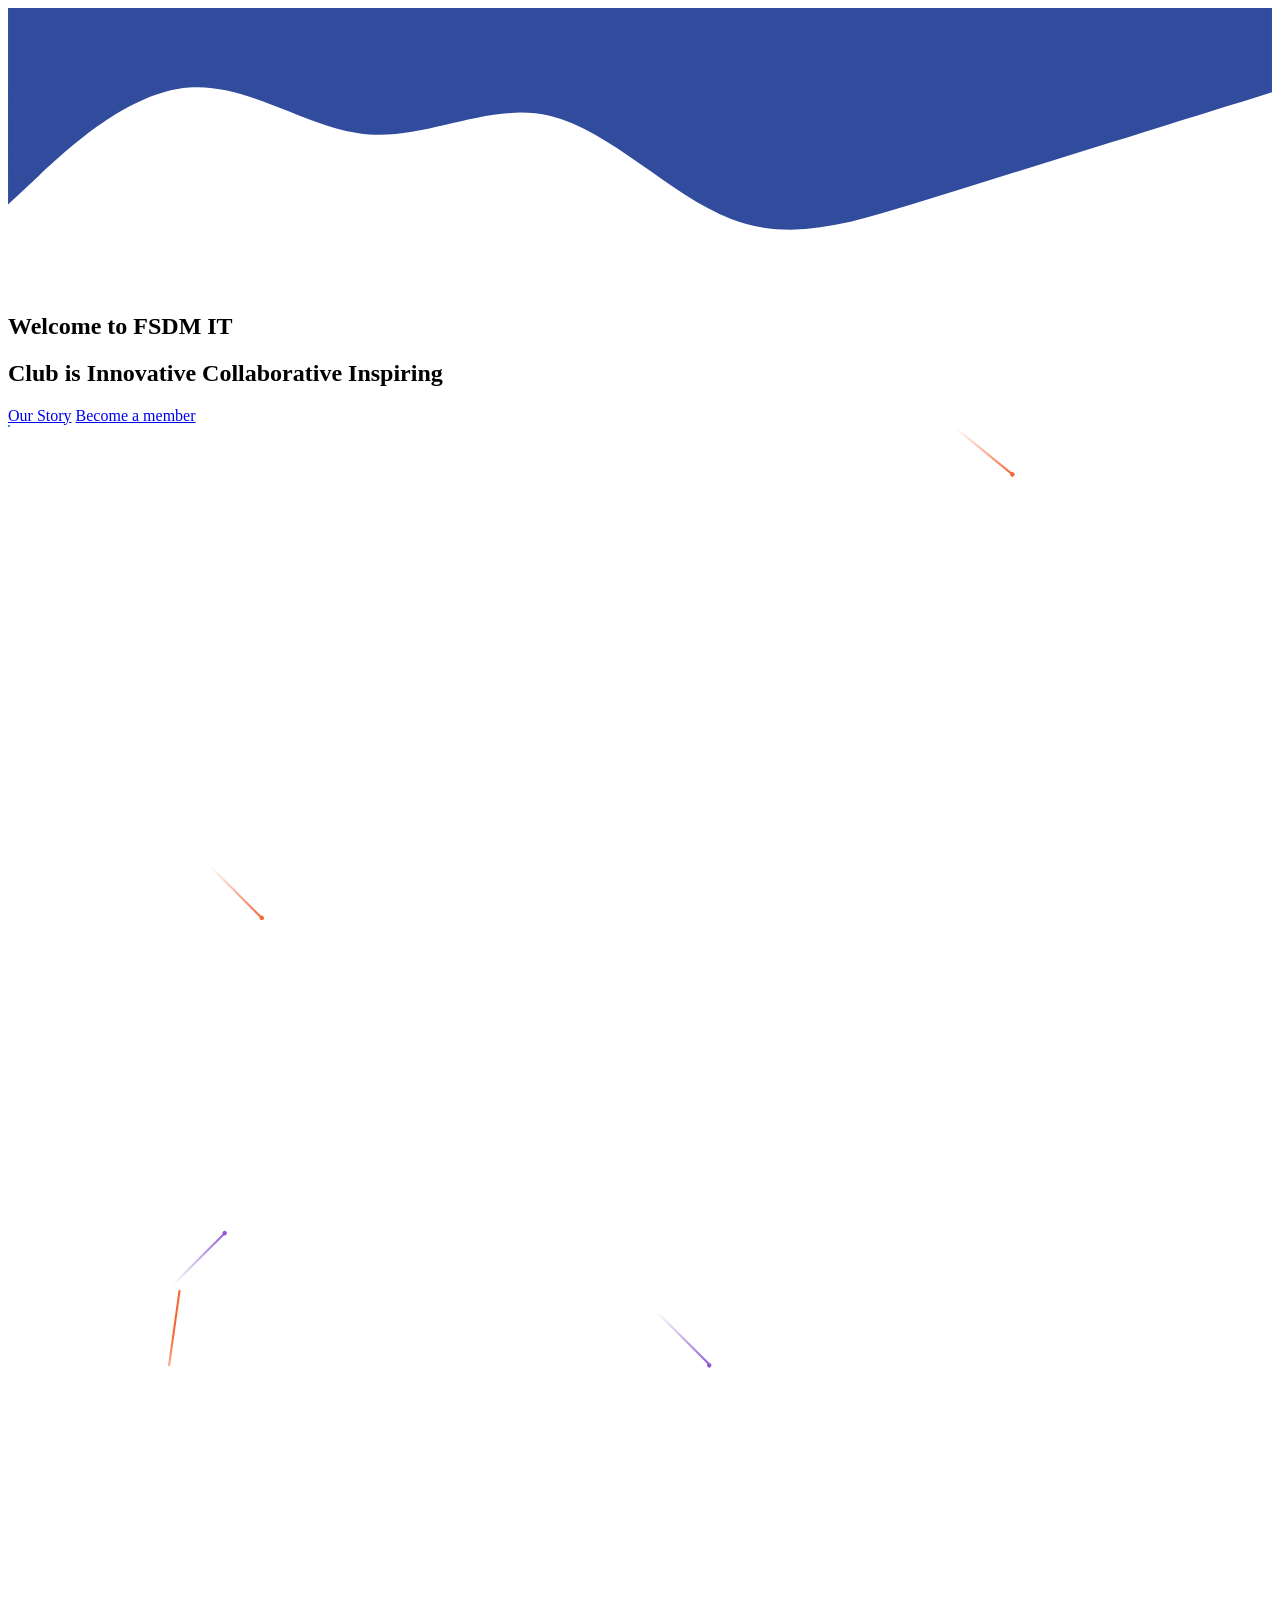
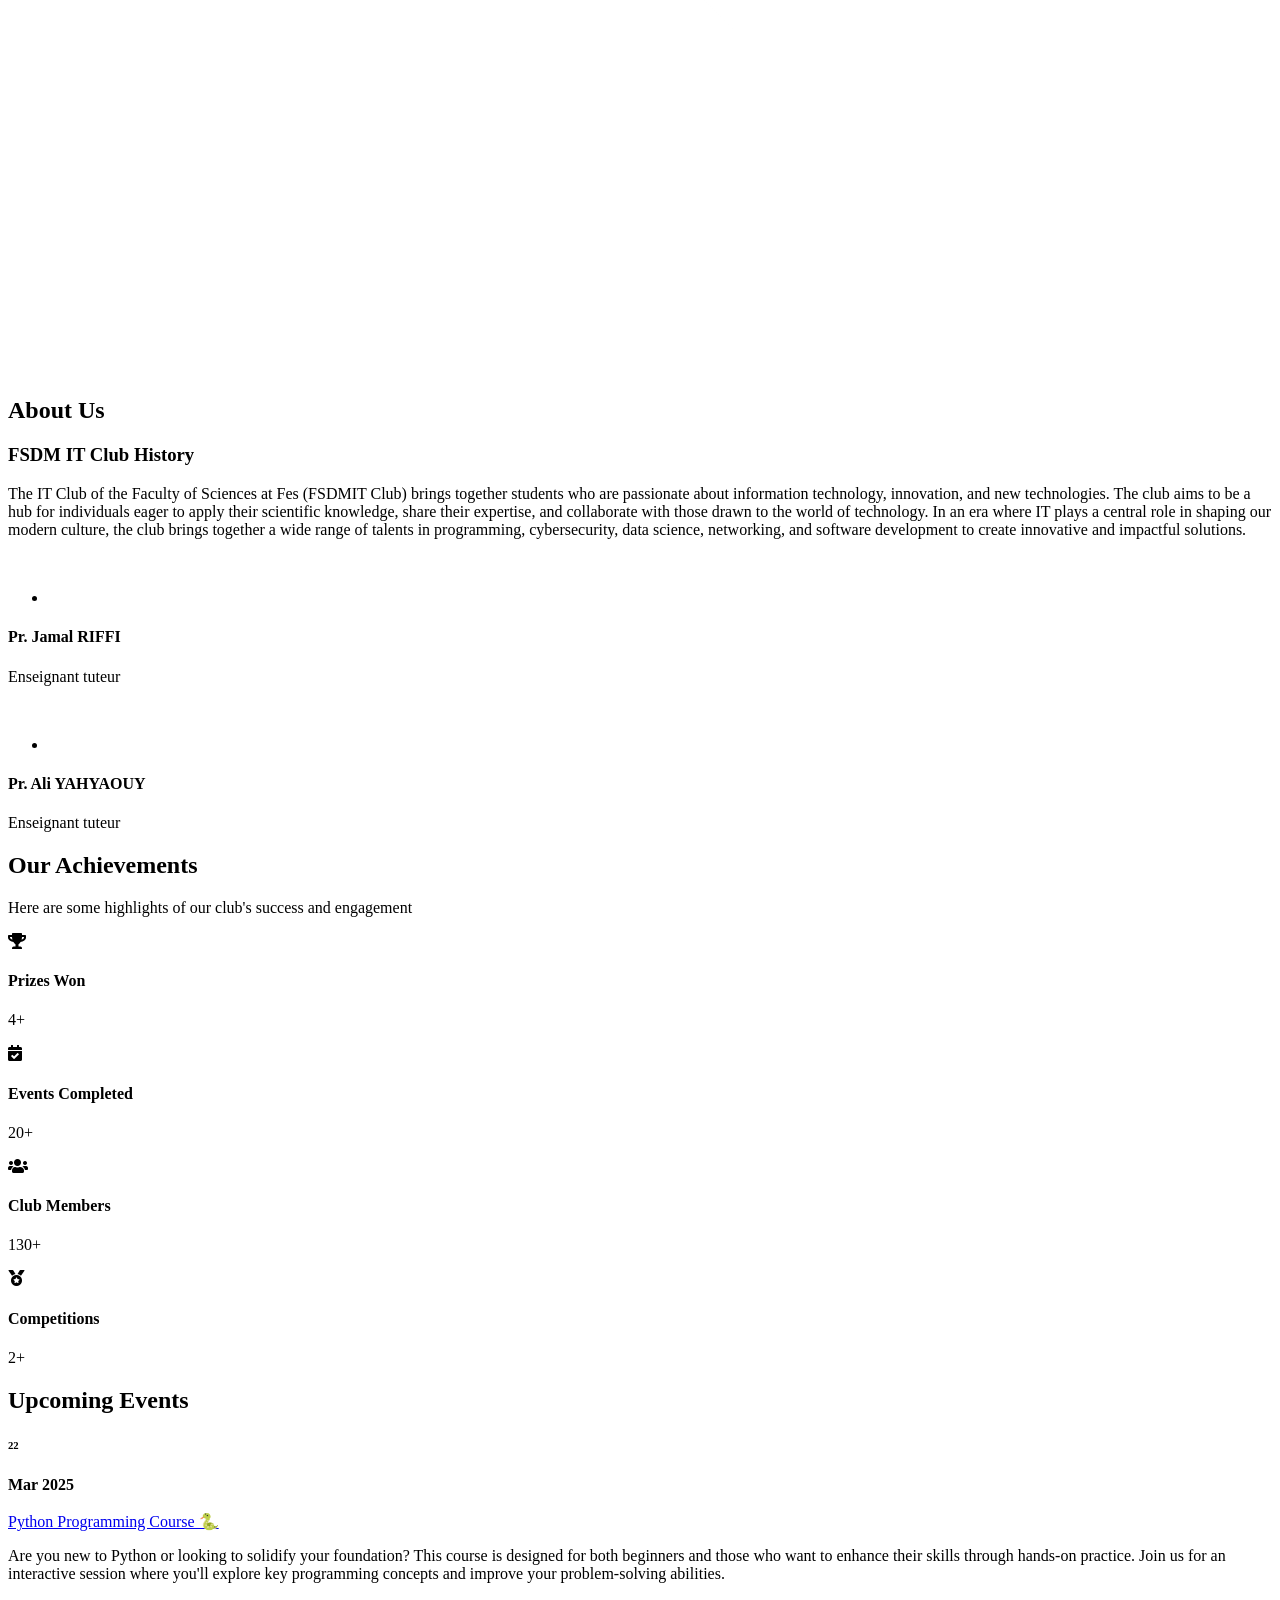
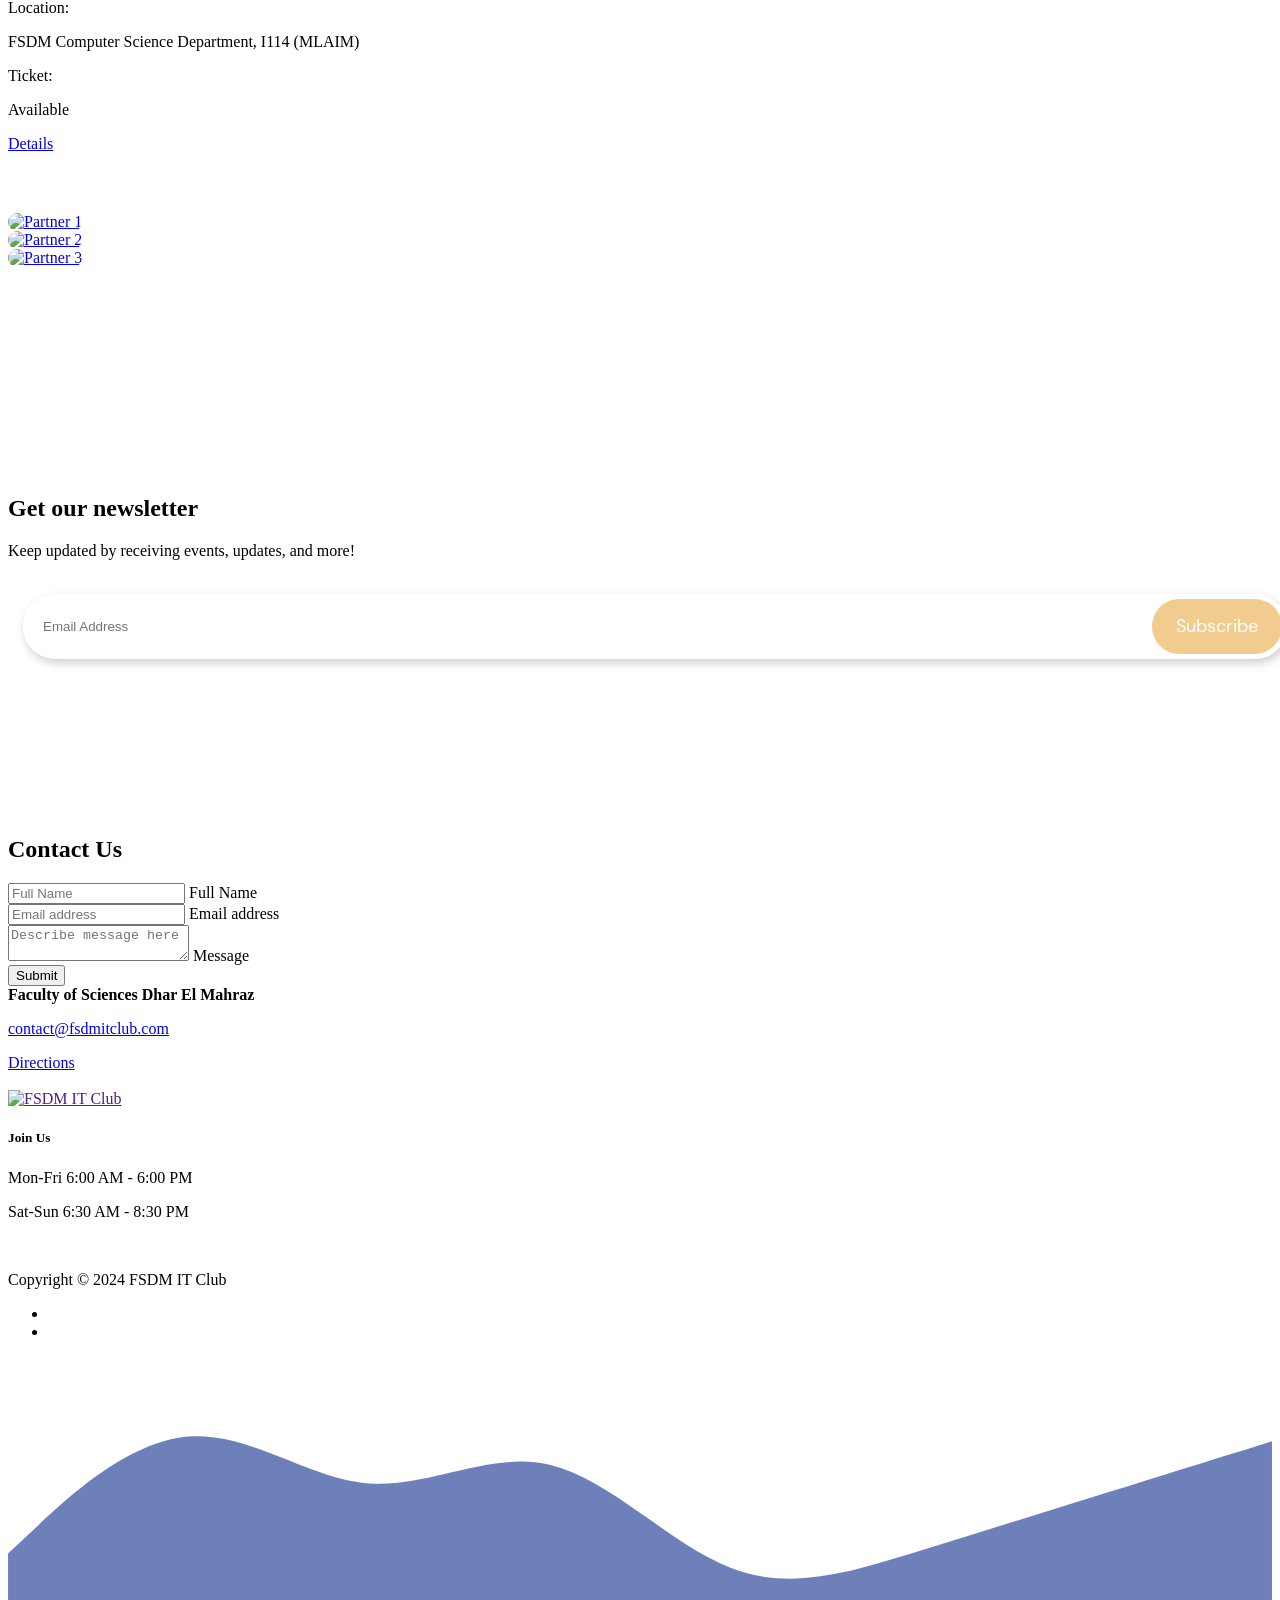
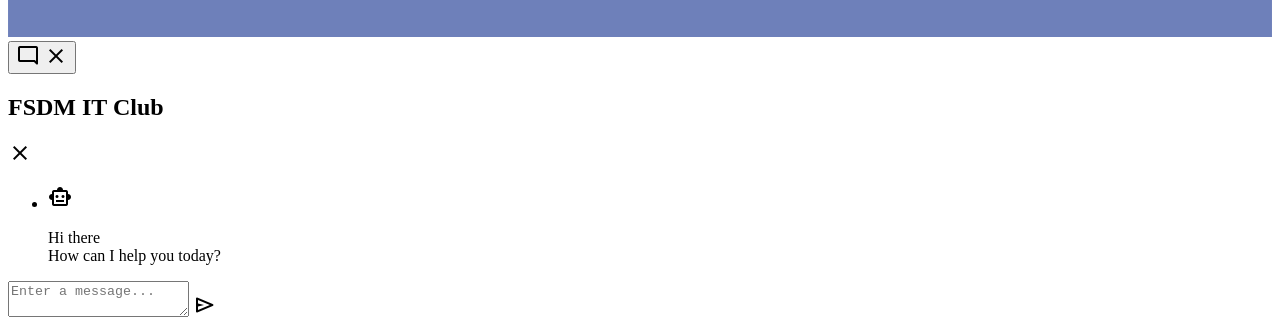
==== commit f8314f2a: "Merge pull request #62 from abdelhak-zaaim/main update" ====
--- a/src/main/resources/templates/home/index.html
+++ b/src/main/resources/templates/home/index.html
@@ -521,19 +521,16 @@
 
                             <ul class="social-icon">
                                 <li class="social-icon-item">
-                                    <a href="#" class="social-icon-link bi-twitter"></a>
+                                    <a href="https://www.linkedin.com/in/j216942155/" class="social-icon-link bi-linkedin"></a>
                                 </li>
 
-                                <li class="social-icon-item">
-                                    <a href="#" class="social-icon-link bi-whatsapp"></a>
-                                </li>
                             </ul>
                         </div>
 
                         <div class="member-block-info d-flex align-items-center">
-                            <h4>Youssef Hergal</h4>
-
-                            <p class="ms-auto">President</p>
+                            <h4>Pr. Jamal RIFFI</h4>
+
+                            <p class="ms-auto">Enseignant tuteur</p>
                         </div>
                     </div>
                 </div>
@@ -546,175 +543,173 @@
 
                             <ul class="social-icon">
                                 <li class="social-icon-item">
-                                    <a href="#" class="social-icon-link bi-linkedin"></a>
+                                    <a href="https://www.linkedin.com/in/ali-yahyaouy-0940221a5/" class="social-icon-link bi-linkedin"></a>
                                 </li>
-                                <li class="social-icon-item">
-                                    <a href="#" class="social-icon-link bi-twitter"></a>
-                                </li>
+
                             </ul>
                         </div>
 
                         <div class="member-block-info d-flex align-items-center">
-                            <h4>Marouan Feddoul</h4>
-
-                            <p class="ms-auto">Vice President</p>
+                            <h4>Pr. Ali YAHYAOUY</h4>
+
+                            <p class="ms-auto">Enseignant tuteur</p>
                         </div>
                     </div>
                 </div>
 
             </div>
-            <div class="row">
-
-
-                <div class="col-lg-3 col-md-6 col-12 mb-4 mb-lg-0 mb-md-0">
-                    <div class="member-block">
-                        <div class="member-block-image-wrap">
-                            <img src="home/images/members/man.jpg"
-                                 class="member-block-image img-fluid" alt="">
-
-                            <ul class="social-icon">
-                                <li class="social-icon-item">
-                                    <a href="#" class="social-icon-link bi-twitter"></a>
-                                </li>
-
-                                <li class="social-icon-item">
-                                    <a href="#" class="social-icon-link bi-whatsapp"></a>
-                                </li>
-                            </ul>
-                        </div>
-
-                        <div class="member-block-info d-flex align-items-center">
-                            <h4>Annas Ladraoui</h4>
-
-                            <p class="ms-auto">Resource Manager</p>
-                        </div>
-                    </div>
-                </div>
-
-                <div class="col-lg-3 col-md-6 col-12">
-                    <div class="member-block">
-                        <div class="member-block-image-wrap">
-                            <img src="home/images/members/man.jpg"
-                                 class="member-block-image img-fluid" alt="">
-
-                            <ul class="social-icon">
-                                <li class="social-icon-item">
-                                    <a href="#" class="social-icon-link bi-linkedin"></a>
-                                </li>
-                                <li class="social-icon-item">
-                                    <a href="#" class="social-icon-link bi-twitter"></a>
-                                </li>
-                            </ul>
-                        </div>
-
-                        <div class="member-block-info d-flex align-items-center">
-                            <h4>Mohamed Izeria</h4>
-
-                            <p class="ms-auto">Photographer & Designer</p>
-                        </div>
-                    </div>
-                </div>
-                <div class="col-lg-3 col-md-6 col-12 mb-4 mb-lg-0 mb-md-0">
-                    <div class="member-block">
-                        <div class="member-block-image-wrap">
-                            <img src="home/images/members/woman.jpg"
-                                 class="member-block-image img-fluid" alt="">
-
-                            <ul class="social-icon">
-                                <li class="social-icon-item">
-                                    <a href="#" class="social-icon-link bi-twitter"></a>
-                                </li>
-
-                                <li class="social-icon-item">
-                                    <a href="#" class="social-icon-link bi-whatsapp"></a>
-                                </li>
-                            </ul>
-                        </div>
-
-                        <div class="member-block-info d-flex align-items-center">
-                            <h4>Salma El-Mezoury</h4>
-
-                            <p class="ms-auto">Event Manager</p>
-                        </div>
-                    </div>
-                </div>
-
-                <div class="col-lg-3 col-md-6 col-12">
-                    <div class="member-block">
-                        <div class="member-block-image-wrap">
-                            <img src="home/images/members/woman.jpg"
-                                 class="member-block-image img-fluid" alt="">
-
-                            <ul class="social-icon">
-                                <li class="social-icon-item">
-                                    <a href="#" class="social-icon-link bi-linkedin"></a>
-                                </li>
-                                <li class="social-icon-item">
-                                    <a href="#" class="social-icon-link bi-twitter"></a>
-                                </li>
-                            </ul>
-                        </div>
-
-                        <div class="member-block-info d-flex align-items-center">
-                            <h4>Aicha Zouhair</h4>
-
-                            <p class="ms-auto">General Secretary</p>
-                        </div>
-                    </div>
-                </div>
-
-
-                <div class="col-lg-3 col-md-6 col-12 mb-4 mb-lg-0 mb-md-0">
-                    <div class="member-block">
-                        <div class="member-block-image-wrap">
-                            <img src="home/images/members/man.jpg"
-                                 class="member-block-image img-fluid" alt="">
-
-                            <ul class="social-icon">
-                                <li class="social-icon-item">
-                                    <a href="#" class="social-icon-link bi-twitter"></a>
-                                </li>
-
-                                <li class="social-icon-item">
-                                    <a href="#" class="social-icon-link bi-whatsapp"></a>
-                                </li>
-                            </ul>
-                        </div>
-
-                        <div class="member-block-info d-flex align-items-center">
-                            <h4>Othmane Mehdaoui</h4>
-
-                            <p class="ms-auto">Treasurer</p>
-                        </div>
-                    </div>
-                </div>
-
-                <div class="col-lg-3 col-md-6 col-12">
-                    <div class="member-block">
-                        <div class="member-block-image-wrap">
-                            <img src="home/images/members/woman.jpg"
-                                 class="member-block-image img-fluid" alt="">
-
-                            <ul class="social-icon">
-                                <li class="social-icon-item">
-                                    <a href="#" class="social-icon-link bi-linkedin"></a>
-                                </li>
-                                <li class="social-icon-item">
-                                    <a href="#" class="social-icon-link bi-twitter"></a>
-                                </li>
-                            </ul>
-                        </div>
-
-                        <div class="member-block-info d-flex align-items-center">
-                            <h4>Yousra Maach</h4>
-
-                            <p class="ms-auto">Social Media Manager</p>
-                        </div>
-                    </div>
-                </div>
-
-
-            </div>
+<!--            <div class="row">-->
+
+
+<!--                <div class="col-lg-3 col-md-6 col-12 mb-4 mb-lg-0 mb-md-0">-->
+<!--                    <div class="member-block">-->
+<!--                        <div class="member-block-image-wrap">-->
+<!--                            <img src="home/images/members/man.jpg"-->
+<!--                                 class="member-block-image img-fluid" alt="">-->
+
+<!--                            <ul class="social-icon">-->
+<!--                                <li class="social-icon-item">-->
+<!--                                    <a href="#" class="social-icon-link bi-twitter"></a>-->
+<!--                                </li>-->
+
+<!--                                <li class="social-icon-item">-->
+<!--                                    <a href="#" class="social-icon-link bi-whatsapp"></a>-->
+<!--                                </li>-->
+<!--                            </ul>-->
+<!--                        </div>-->
+
+<!--                        <div class="member-block-info d-flex align-items-center">-->
+<!--                            <h4>Annas Ladraoui</h4>-->
+
+<!--                            <p class="ms-auto">Resource Manager</p>-->
+<!--                        </div>-->
+<!--                    </div>-->
+<!--                </div>-->
+
+<!--                <div class="col-lg-3 col-md-6 col-12">-->
+<!--                    <div class="member-block">-->
+<!--                        <div class="member-block-image-wrap">-->
+<!--                            <img src="home/images/members/man.jpg"-->
+<!--                                 class="member-block-image img-fluid" alt="">-->
+
+<!--                            <ul class="social-icon">-->
+<!--                                <li class="social-icon-item">-->
+<!--                                    <a href="#" class="social-icon-link bi-linkedin"></a>-->
+<!--                                </li>-->
+<!--                                <li class="social-icon-item">-->
+<!--                                    <a href="#" class="social-icon-link bi-twitter"></a>-->
+<!--                                </li>-->
+<!--                            </ul>-->
+<!--                        </div>-->
+
+<!--                        <div class="member-block-info d-flex align-items-center">-->
+<!--                            <h4>Mohamed Izeria</h4>-->
+
+<!--                            <p class="ms-auto">Photographer & Designer</p>-->
+<!--                        </div>-->
+<!--                    </div>-->
+<!--                </div>-->
+<!--                <div class="col-lg-3 col-md-6 col-12 mb-4 mb-lg-0 mb-md-0">-->
+<!--                    <div class="member-block">-->
+<!--                        <div class="member-block-image-wrap">-->
+<!--                            <img src="home/images/members/woman.jpg"-->
+<!--                                 class="member-block-image img-fluid" alt="">-->
+
+<!--                            <ul class="social-icon">-->
+<!--                                <li class="social-icon-item">-->
+<!--                                    <a href="#" class="social-icon-link bi-twitter"></a>-->
+<!--                                </li>-->
+
+<!--                                <li class="social-icon-item">-->
+<!--                                    <a href="#" class="social-icon-link bi-whatsapp"></a>-->
+<!--                                </li>-->
+<!--                            </ul>-->
+<!--                        </div>-->
+
+<!--                        <div class="member-block-info d-flex align-items-center">-->
+<!--                            <h4>Salma El-Mezoury</h4>-->
+
+<!--                            <p class="ms-auto">Event Manager</p>-->
+<!--                        </div>-->
+<!--                    </div>-->
+<!--                </div>-->
+
+<!--                <div class="col-lg-3 col-md-6 col-12">-->
+<!--                    <div class="member-block">-->
+<!--                        <div class="member-block-image-wrap">-->
+<!--                            <img src="home/images/members/woman.jpg"-->
+<!--                                 class="member-block-image img-fluid" alt="">-->
+
+<!--                            <ul class="social-icon">-->
+<!--                                <li class="social-icon-item">-->
+<!--                                    <a href="#" class="social-icon-link bi-linkedin"></a>-->
+<!--                                </li>-->
+<!--                                <li class="social-icon-item">-->
+<!--                                    <a href="#" class="social-icon-link bi-twitter"></a>-->
+<!--                                </li>-->
+<!--                            </ul>-->
+<!--                        </div>-->
+
+<!--                        <div class="member-block-info d-flex align-items-center">-->
+<!--                            <h4>Aicha Zouhair</h4>-->
+
+<!--                            <p class="ms-auto">General Secretary</p>-->
+<!--                        </div>-->
+<!--                    </div>-->
+<!--                </div>-->
+
+
+<!--                <div class="col-lg-3 col-md-6 col-12 mb-4 mb-lg-0 mb-md-0">-->
+<!--                    <div class="member-block">-->
+<!--                        <div class="member-block-image-wrap">-->
+<!--                            <img src="home/images/members/man.jpg"-->
+<!--                                 class="member-block-image img-fluid" alt="">-->
+
+<!--                            <ul class="social-icon">-->
+<!--                                <li class="social-icon-item">-->
+<!--                                    <a href="#" class="social-icon-link bi-twitter"></a>-->
+<!--                                </li>-->
+
+<!--                                <li class="social-icon-item">-->
+<!--                                    <a href="#" class="social-icon-link bi-whatsapp"></a>-->
+<!--                                </li>-->
+<!--                            </ul>-->
+<!--                        </div>-->
+
+<!--                        <div class="member-block-info d-flex align-items-center">-->
+<!--                            <h4>Othmane Mehdaoui</h4>-->
+
+<!--                            <p class="ms-auto">Treasurer</p>-->
+<!--                        </div>-->
+<!--                    </div>-->
+<!--                </div>-->
+
+<!--                <div class="col-lg-3 col-md-6 col-12">-->
+<!--                    <div class="member-block">-->
+<!--                        <div class="member-block-image-wrap">-->
+<!--                            <img src="home/images/members/woman.jpg"-->
+<!--                                 class="member-block-image img-fluid" alt="">-->
+
+<!--                            <ul class="social-icon">-->
+<!--                                <li class="social-icon-item">-->
+<!--                                    <a href="#" class="social-icon-link bi-linkedin"></a>-->
+<!--                                </li>-->
+<!--                                <li class="social-icon-item">-->
+<!--                                    <a href="#" class="social-icon-link bi-twitter"></a>-->
+<!--                                </li>-->
+<!--                            </ul>-->
+<!--                        </div>-->
+
+<!--                        <div class="member-block-info d-flex align-items-center">-->
+<!--                            <h4>Yousra Maach</h4>-->
+
+<!--                            <p class="ms-auto">Social Media Manager</p>-->
+<!--                        </div>-->
+<!--                    </div>-->
+<!--                </div>-->
+
+
+<!--            </div>-->
         </div>
     </section>
 
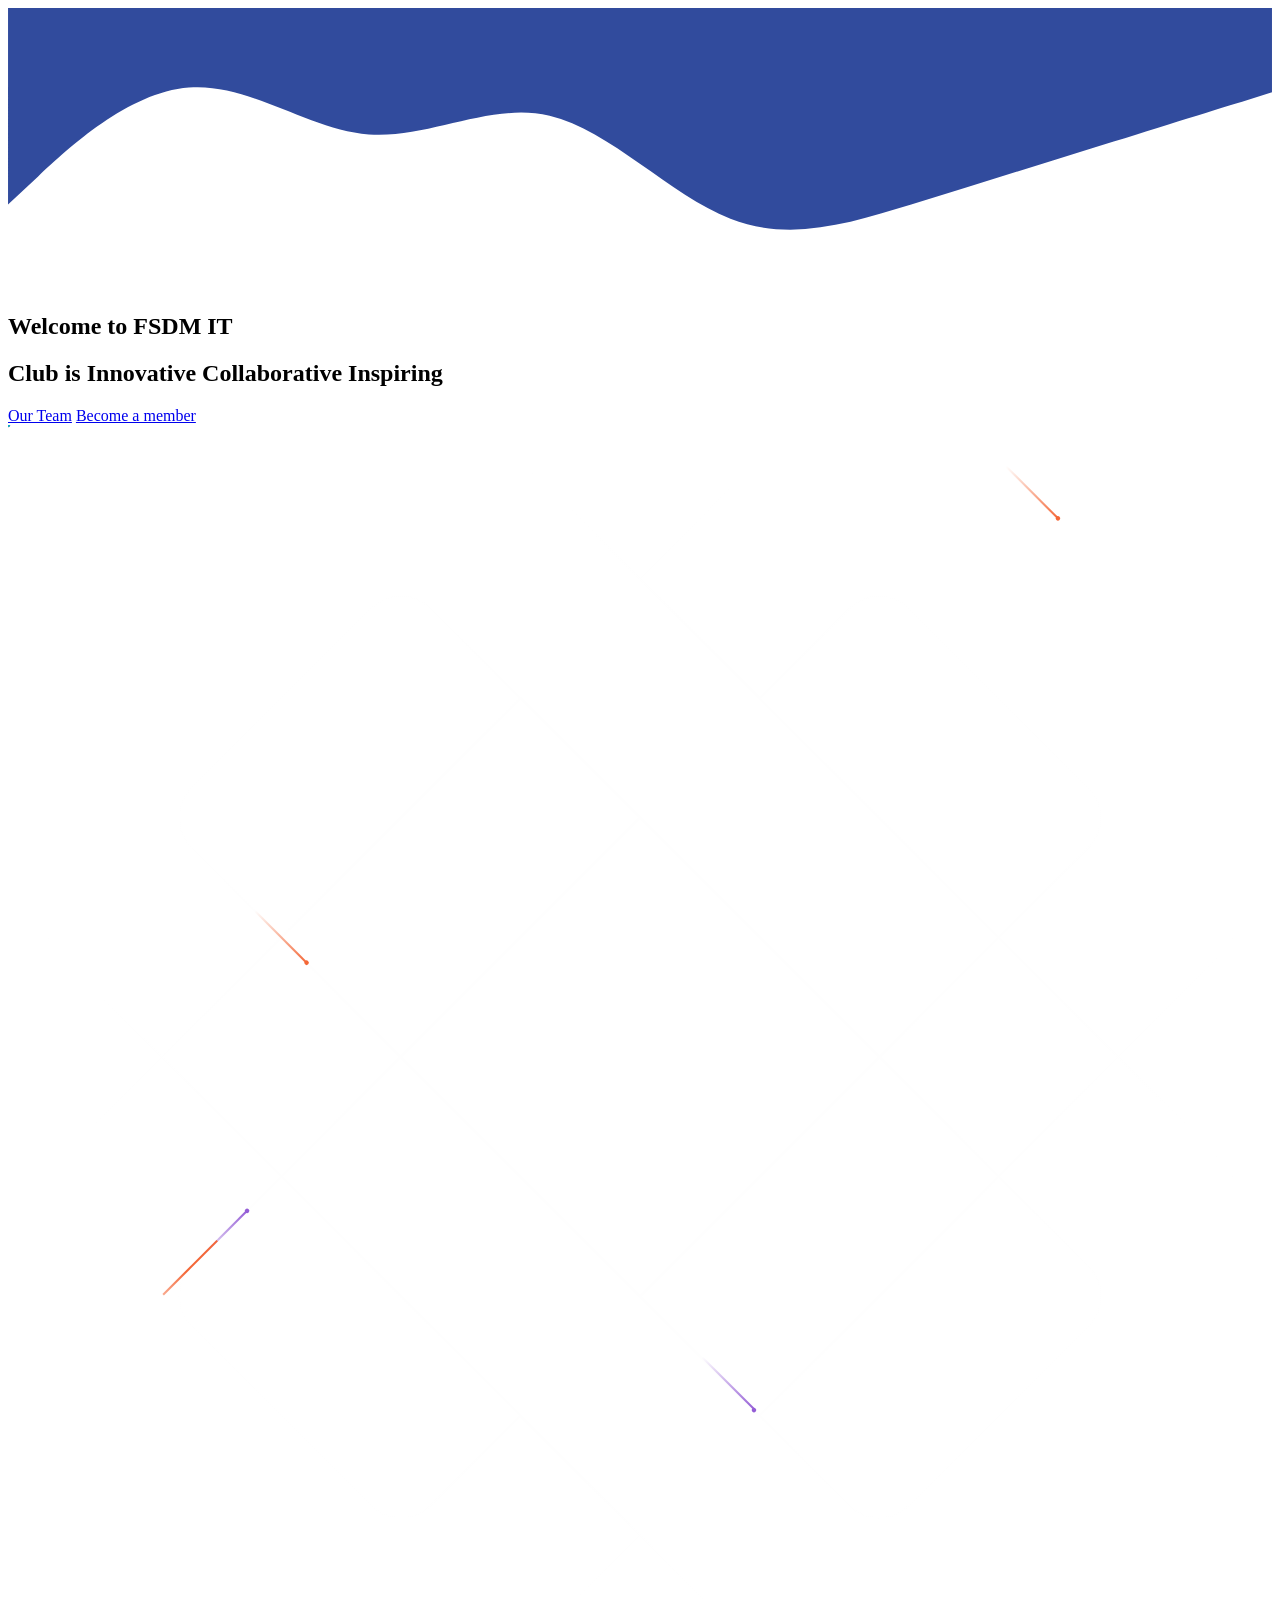
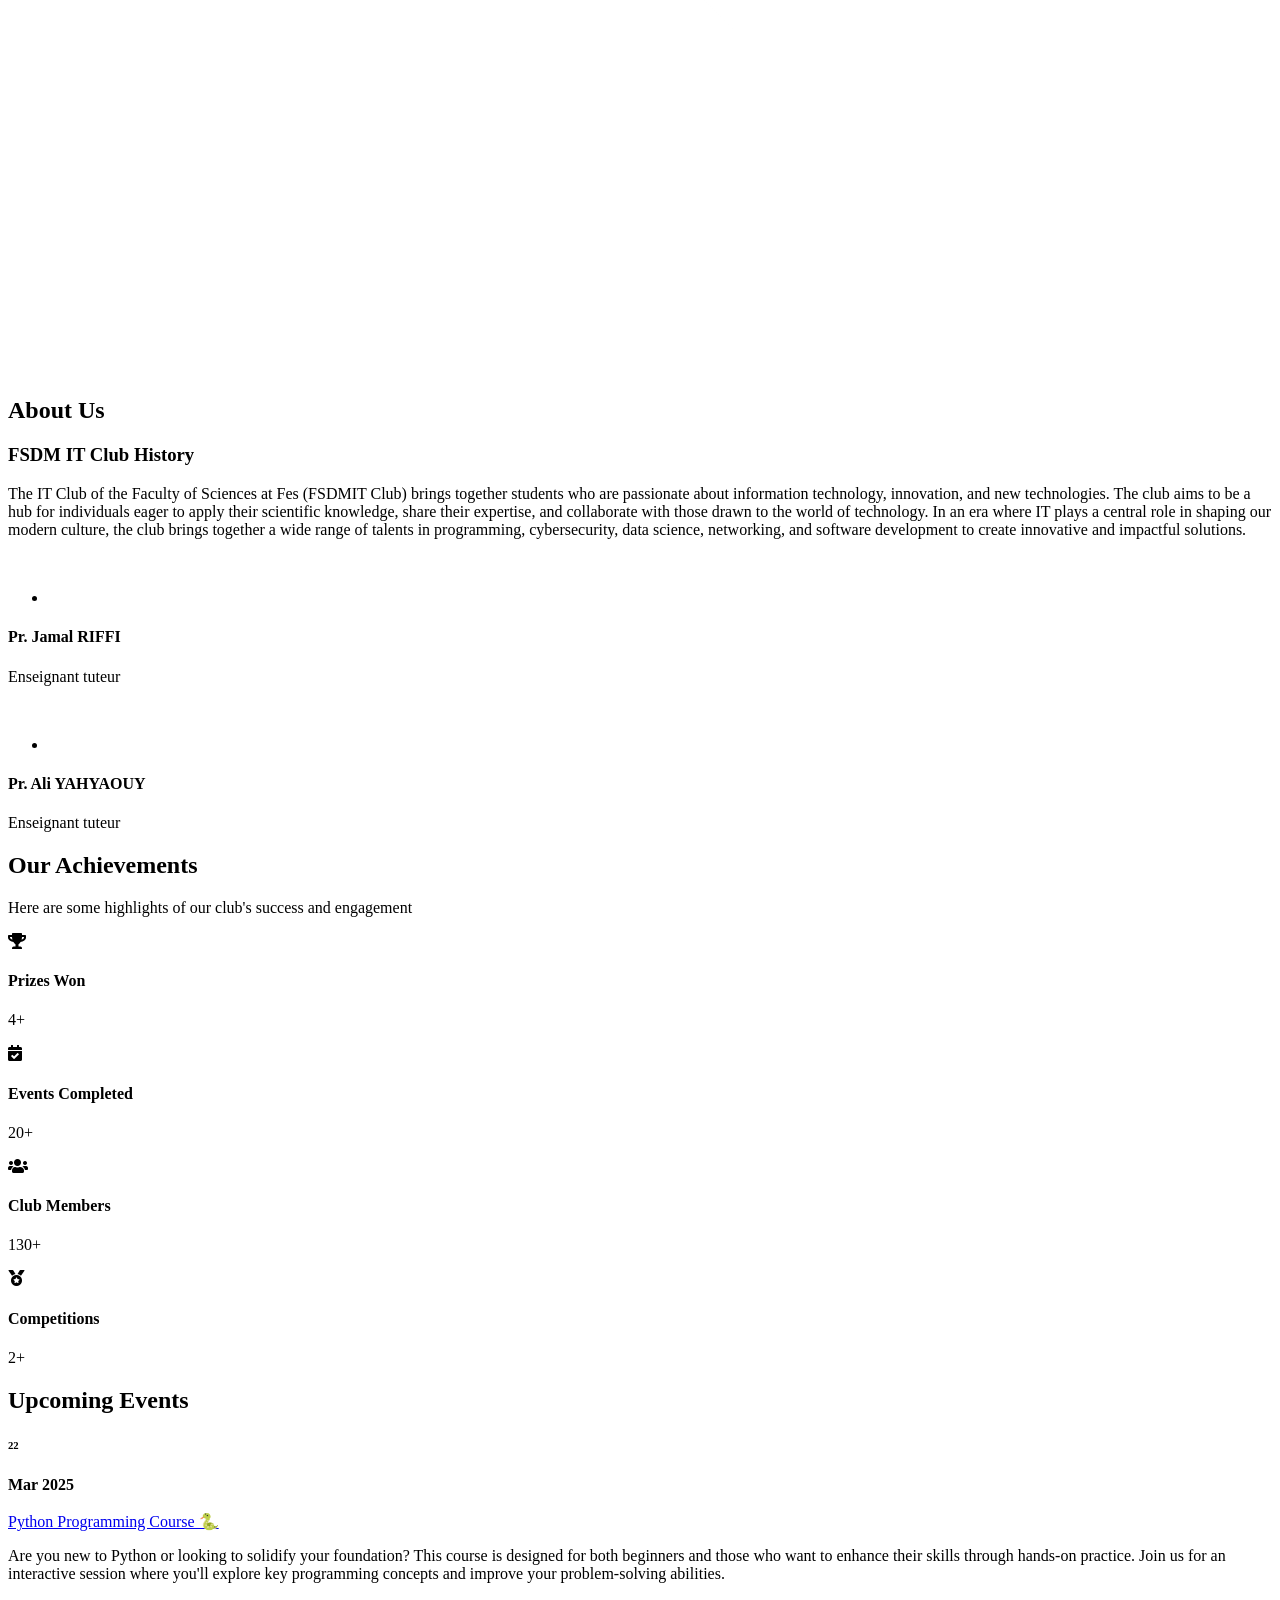
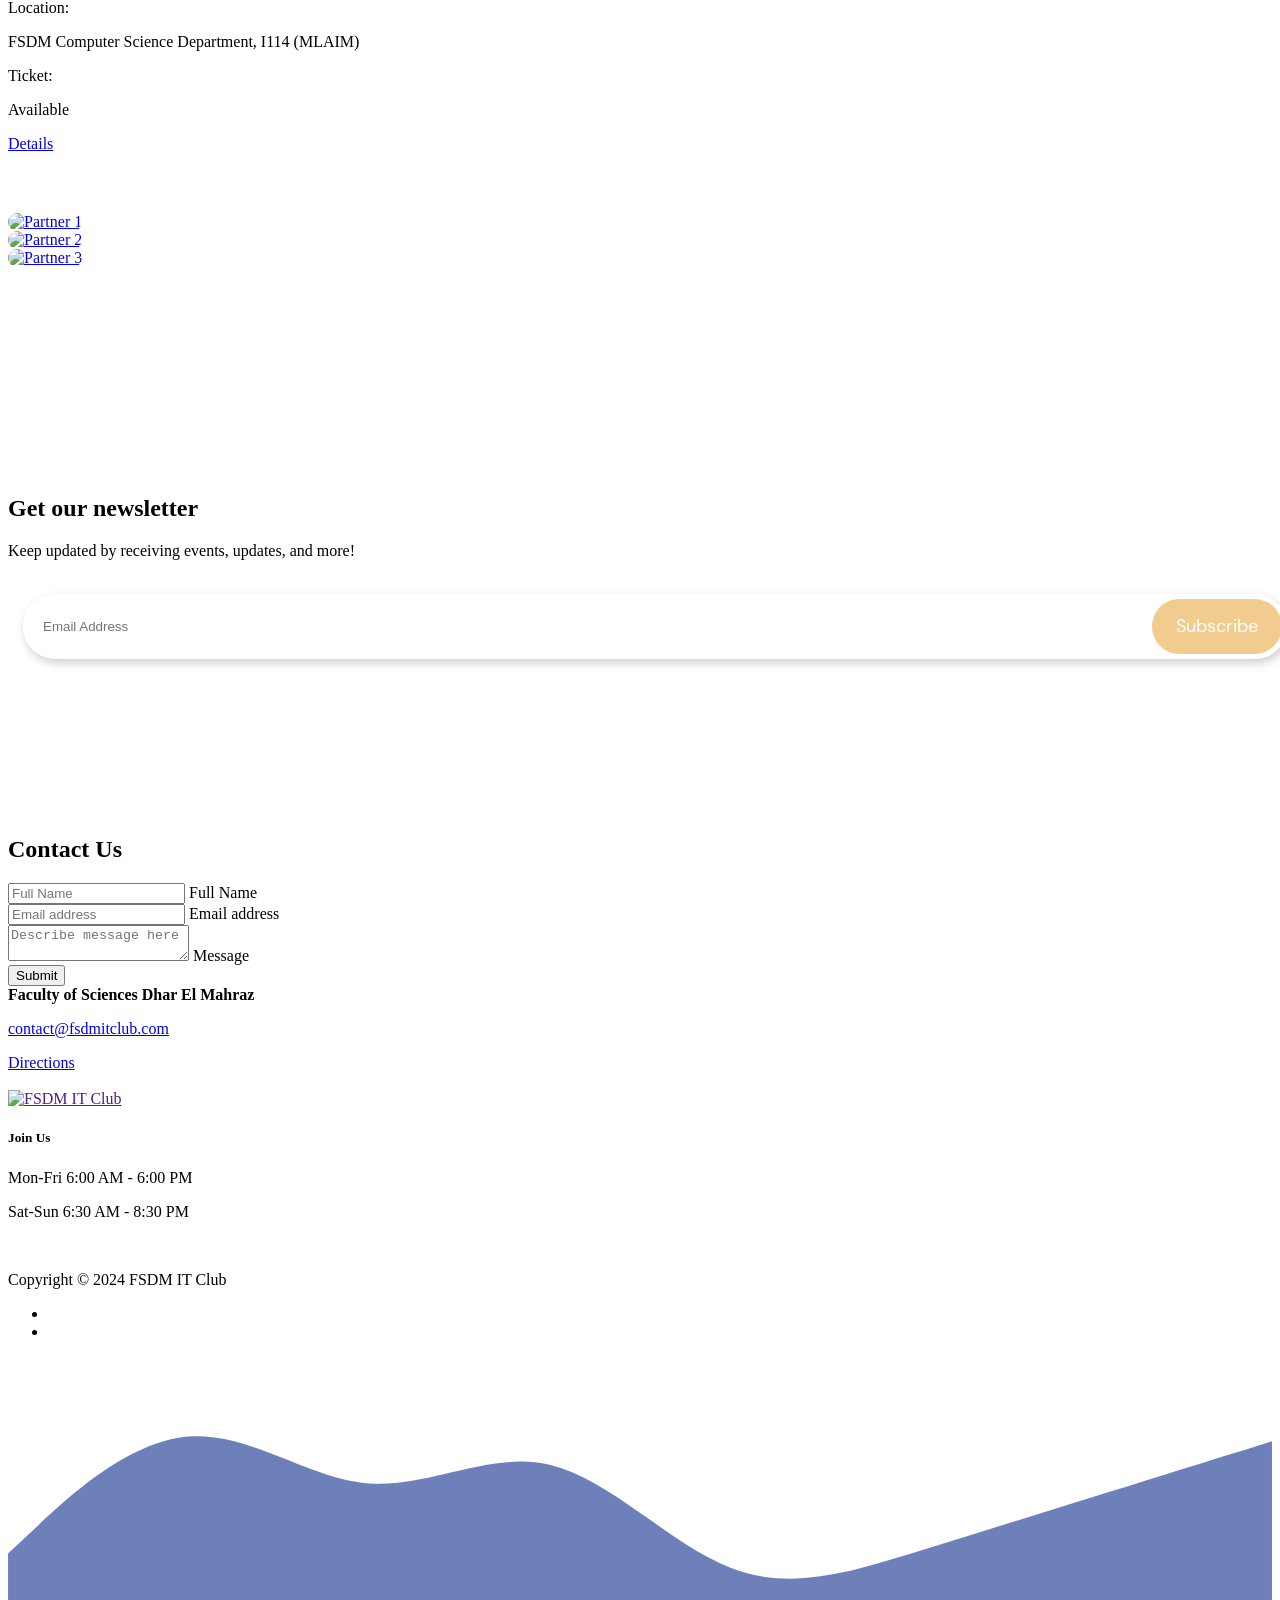
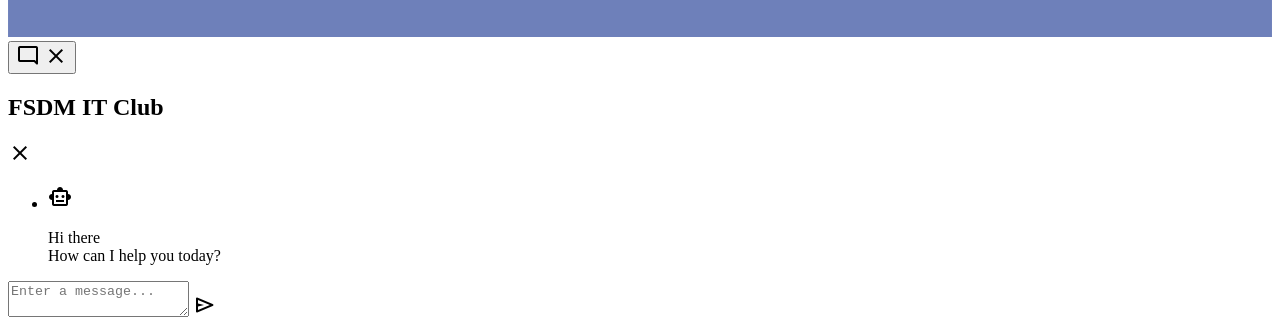
==== commit cc03be6e: "Merge pull request #64 from abdelhak-zaaim/main add Team page" ====
--- a/src/main/resources/templates/home/index.html
+++ b/src/main/resources/templates/home/index.html
@@ -302,7 +302,7 @@
                     </h1>
 
                     <div class="custom-btn-group">
-                        <a href="#section_about" class="btn custom-btn smoothscroll me-3">Our Story</a>
+                        <a href="/team" class="btn custom-btn smoothscroll me-3">Our Team</a>
                         <a href="/join-us" class="link smoothscroll">Become a member</a>
                     </div>
                 </div>
@@ -516,7 +516,7 @@
                 <div class="col-lg-3 col-md-6 col-12 mb-4 mb-lg-0 mb-md-0">
                     <div class="member-block">
                         <div class="member-block-image-wrap">
-                            <img src="home/images/members/man.jpg"
+                            <img src="home/images/members/man.jpg" loading="lazy"
                                  class="member-block-image img-fluid" alt="">
 
                             <ul class="social-icon">
@@ -538,12 +538,12 @@
                 <div class="col-lg-3 col-md-6 col-12">
                     <div class="member-block">
                         <div class="member-block-image-wrap">
-                            <img src="home/images/members/man.jpg"
+                            <img src="home/images/members/man.jpg" loading="lazy"
                                  class="member-block-image img-fluid" alt="">
 
                             <ul class="social-icon">
                                 <li class="social-icon-item">
-                                    <a href="https://www.linkedin.com/in/ali-yahyaouy-0940221a5/" class="social-icon-link bi-linkedin"></a>
+                                    <a href="https://www.linkedin.com/in/ali-yahyaouy-0940221a5/" class="social-icon-link bi-linkedin" ></a>
                                 </li>
 
                             </ul>
@@ -558,158 +558,7 @@
                 </div>
 
             </div>
-<!--            <div class="row">-->
-
-
-<!--                <div class="col-lg-3 col-md-6 col-12 mb-4 mb-lg-0 mb-md-0">-->
-<!--                    <div class="member-block">-->
-<!--                        <div class="member-block-image-wrap">-->
-<!--                            <img src="home/images/members/man.jpg"-->
-<!--                                 class="member-block-image img-fluid" alt="">-->
-
-<!--                            <ul class="social-icon">-->
-<!--                                <li class="social-icon-item">-->
-<!--                                    <a href="#" class="social-icon-link bi-twitter"></a>-->
-<!--                                </li>-->
-
-<!--                                <li class="social-icon-item">-->
-<!--                                    <a href="#" class="social-icon-link bi-whatsapp"></a>-->
-<!--                                </li>-->
-<!--                            </ul>-->
-<!--                        </div>-->
-
-<!--                        <div class="member-block-info d-flex align-items-center">-->
-<!--                            <h4>Annas Ladraoui</h4>-->
-
-<!--                            <p class="ms-auto">Resource Manager</p>-->
-<!--                        </div>-->
-<!--                    </div>-->
-<!--                </div>-->
-
-<!--                <div class="col-lg-3 col-md-6 col-12">-->
-<!--                    <div class="member-block">-->
-<!--                        <div class="member-block-image-wrap">-->
-<!--                            <img src="home/images/members/man.jpg"-->
-<!--                                 class="member-block-image img-fluid" alt="">-->
-
-<!--                            <ul class="social-icon">-->
-<!--                                <li class="social-icon-item">-->
-<!--                                    <a href="#" class="social-icon-link bi-linkedin"></a>-->
-<!--                                </li>-->
-<!--                                <li class="social-icon-item">-->
-<!--                                    <a href="#" class="social-icon-link bi-twitter"></a>-->
-<!--                                </li>-->
-<!--                            </ul>-->
-<!--                        </div>-->
-
-<!--                        <div class="member-block-info d-flex align-items-center">-->
-<!--                            <h4>Mohamed Izeria</h4>-->
-
-<!--                            <p class="ms-auto">Photographer & Designer</p>-->
-<!--                        </div>-->
-<!--                    </div>-->
-<!--                </div>-->
-<!--                <div class="col-lg-3 col-md-6 col-12 mb-4 mb-lg-0 mb-md-0">-->
-<!--                    <div class="member-block">-->
-<!--                        <div class="member-block-image-wrap">-->
-<!--                            <img src="home/images/members/woman.jpg"-->
-<!--                                 class="member-block-image img-fluid" alt="">-->
-
-<!--                            <ul class="social-icon">-->
-<!--                                <li class="social-icon-item">-->
-<!--                                    <a href="#" class="social-icon-link bi-twitter"></a>-->
-<!--                                </li>-->
-
-<!--                                <li class="social-icon-item">-->
-<!--                                    <a href="#" class="social-icon-link bi-whatsapp"></a>-->
-<!--                                </li>-->
-<!--                            </ul>-->
-<!--                        </div>-->
-
-<!--                        <div class="member-block-info d-flex align-items-center">-->
-<!--                            <h4>Salma El-Mezoury</h4>-->
-
-<!--                            <p class="ms-auto">Event Manager</p>-->
-<!--                        </div>-->
-<!--                    </div>-->
-<!--                </div>-->
-
-<!--                <div class="col-lg-3 col-md-6 col-12">-->
-<!--                    <div class="member-block">-->
-<!--                        <div class="member-block-image-wrap">-->
-<!--                            <img src="home/images/members/woman.jpg"-->
-<!--                                 class="member-block-image img-fluid" alt="">-->
-
-<!--                            <ul class="social-icon">-->
-<!--                                <li class="social-icon-item">-->
-<!--                                    <a href="#" class="social-icon-link bi-linkedin"></a>-->
-<!--                                </li>-->
-<!--                                <li class="social-icon-item">-->
-<!--                                    <a href="#" class="social-icon-link bi-twitter"></a>-->
-<!--                                </li>-->
-<!--                            </ul>-->
-<!--                        </div>-->
-
-<!--                        <div class="member-block-info d-flex align-items-center">-->
-<!--                            <h4>Aicha Zouhair</h4>-->
-
-<!--                            <p class="ms-auto">General Secretary</p>-->
-<!--                        </div>-->
-<!--                    </div>-->
-<!--                </div>-->
-
-
-<!--                <div class="col-lg-3 col-md-6 col-12 mb-4 mb-lg-0 mb-md-0">-->
-<!--                    <div class="member-block">-->
-<!--                        <div class="member-block-image-wrap">-->
-<!--                            <img src="home/images/members/man.jpg"-->
-<!--                                 class="member-block-image img-fluid" alt="">-->
-
-<!--                            <ul class="social-icon">-->
-<!--                                <li class="social-icon-item">-->
-<!--                                    <a href="#" class="social-icon-link bi-twitter"></a>-->
-<!--                                </li>-->
-
-<!--                                <li class="social-icon-item">-->
-<!--                                    <a href="#" class="social-icon-link bi-whatsapp"></a>-->
-<!--                                </li>-->
-<!--                            </ul>-->
-<!--                        </div>-->
-
-<!--                        <div class="member-block-info d-flex align-items-center">-->
-<!--                            <h4>Othmane Mehdaoui</h4>-->
-
-<!--                            <p class="ms-auto">Treasurer</p>-->
-<!--                        </div>-->
-<!--                    </div>-->
-<!--                </div>-->
-
-<!--                <div class="col-lg-3 col-md-6 col-12">-->
-<!--                    <div class="member-block">-->
-<!--                        <div class="member-block-image-wrap">-->
-<!--                            <img src="home/images/members/woman.jpg"-->
-<!--                                 class="member-block-image img-fluid" alt="">-->
-
-<!--                            <ul class="social-icon">-->
-<!--                                <li class="social-icon-item">-->
-<!--                                    <a href="#" class="social-icon-link bi-linkedin"></a>-->
-<!--                                </li>-->
-<!--                                <li class="social-icon-item">-->
-<!--                                    <a href="#" class="social-icon-link bi-twitter"></a>-->
-<!--                                </li>-->
-<!--                            </ul>-->
-<!--                        </div>-->
-
-<!--                        <div class="member-block-info d-flex align-items-center">-->
-<!--                            <h4>Yousra Maach</h4>-->
-
-<!--                            <p class="ms-auto">Social Media Manager</p>-->
-<!--                        </div>-->
-<!--                    </div>-->
-<!--                </div>-->
-
-
-<!--            </div>-->
+
         </div>
     </section>
 
@@ -778,58 +627,6 @@
                     <h2 class="mb-lg-3">Upcoming Events</h2>
                 </div>
 
-<!--                <div class="row custom-block mb-3">-->
-<!--                    <div class="col-lg-2 col-md-4 col-12 order-2 order-md-0 order-lg-0">-->
-<!--                        <div class="custom-block-date-wrap d-flex d-lg-block d-md-block align-items-center mt-3 mt-lg-0 mt-md-0">-->
-<!--                            <h6 class="custom-block-date mb-lg-1 mb-0 me-3 me-lg-0 me-md-0">24</h6>-->
-
-<!--                            <strong class="text-white">Dec 2024</strong>-->
-<!--                        </div>-->
-<!--                    </div>-->
-
-<!--                    <div class="col-lg-4 col-md-8 col-12 order-1 order-lg-0">-->
-<!--                        <div class="custom-block-image-wrap">-->
-<!--                            <a href="event-detail.html">-->
-<!--                                <img src="home/images/devops.png" class="custom-block-image img-fluid" alt="">-->
-
-<!--                                <i class="custom-block-icon bi-link"></i>-->
-<!--                            </a>-->
-<!--                        </div>-->
-<!--                    </div>-->
-
-<!--                    <div class="col-lg-6 col-12 order-3 order-lg-0">-->
-<!--                        <div class="custom-block-info mt-2 mt-lg-0">-->
-<!--                            <a href="event-detail.html" class="events-title mb-3">DevOps Training</a>-->
-
-<!--                            <p class="mb-0">Learn the fundamentals of DevOps, focusing on principles, practices, and-->
-<!--                                benefits in software development. Explore essential tools and workflows, with an-->
-<!--                                emphasis on containerization using Docker. Perfect for beginners aiming to streamline-->
-<!--                                deployment and enhance collaboration.</p>-->
-
-<!--                            <div class="d-flex flex-wrap border-top mt-4 pt-3">-->
-
-<!--                                <div class="mb-4 mb-lg-0">-->
-<!--                                    <div class="d-flex flex-wrap align-items-center mb-1">-->
-<!--                                        <span class="custom-block-span">Location:</span>-->
-
-<!--                                        <p class="mb-0">Online </p>-->
-<!--                                    </div>-->
-
-<!--                                    <div class="d-flex flex-wrap align-items-center">-->
-<!--                                        <span class="custom-block-span">Ticket:</span>-->
-
-<!--                                        <p class="mb-0">Available</p>-->
-<!--                                    </div>-->
-<!--                                </div>-->
-
-<!--                                <div class="d-flex align-items-center ms-lg-auto">-->
-<!--                                    <a href="event-details" class="btn custom-btn">Get Ticket</a>-->
-<!--                                </div>-->
-<!--                            </div>-->
-<!--                        </div>-->
-<!--                    </div>-->
-<!--                </div>-->
-
                 <div class="row custom-block custom-block-bg">
                     <div class="col-lg-2 col-md-4 col-12 order-2 order-md-0 order-lg-0">
                         <div class="custom-block-date-wrap d-flex d-lg-block d-md-block align-items-center mt-3 mt-lg-0 mt-md-0">
@@ -842,7 +639,7 @@
                     <div class="col-lg-4 col-md-8 col-12 order-1 order-lg-0">
                         <div class="custom-block-image-wrap">
                             <a href="event-details">
-                                <img src="home/images/python.png" class="custom-block-image img-fluid" alt="">
+                                <img src="home/images/python.png" class="custom-block-image img-fluid" alt="" loading="lazy">
 
                                 <i class="custom-block-icon bi-link"></i>
                             </a>
@@ -893,21 +690,21 @@
                 <div class="col-lg-4 col-md-4 col-sm-12 mb-4">
                     <a href="https://datacamp.com" target="_blank" class="partner-logo">
                         <img src="home/images/colaborators/datacamp.jpg" alt="Partner 1"
-                             class="img-fluid " title="DataCamp">
+                             class="img-fluid " title="DataCamp" loading="lazy">
                     </a>
 
                 </div>
 
                 <div class="col-lg-4 col-md-4 col-sm-12 mb-4">
                     <a href="https://www.usmba.ac.ma/" target="_blank" class="partner-logo">
-                        <img src="home/images/colaborators/usmba.png" alt="Partner 2"
+                        <img src="home/images/colaborators/usmba.png" alt="Partner 2" loading="lazy"
                              class="img-fluid" title="Sidi Mohamed Ben Abdellah University">
                     </a>
                 </div>
 
                 <div class="col-lg-4 col-md-4 col-sm-12 mb-4">
                     <a href="#" target="_blank" class="partner-logo">
-                        <img src="home/images/colaborators/fsdmitclub.png" alt="Partner 3"
+                        <img src="home/images/colaborators/fsdmitclub.png" alt="Partner 3" loading="lazy"
                              class="img-fluid  " title="FSDM IT Club">
                     </a>
                 </div>
@@ -1079,7 +876,7 @@
                             </div>
                         </div>
 
-                        <img src="home/images/WorldMap.svg" class="img-fluid" alt="">
+                        <img src="home/images/WorldMap.svg" class="img-fluid" alt="" loading="lazy">
                     </div>
                 </div>
 
@@ -1096,7 +893,7 @@
 
             <div class="col-lg-6 col-12 me-auto mb-5 mb-lg-0">
                 <a class="navbar-brand d-flex align-items-center" href="">
-                    <img src="home/images/logo.png" class="navbar-brand-image" alt="FSDM IT Club">
+                    <img src="home/images/logo.png" class="navbar-brand-image" alt="FSDM IT Club" loading="lazy">
 
                 </a>
             </div>
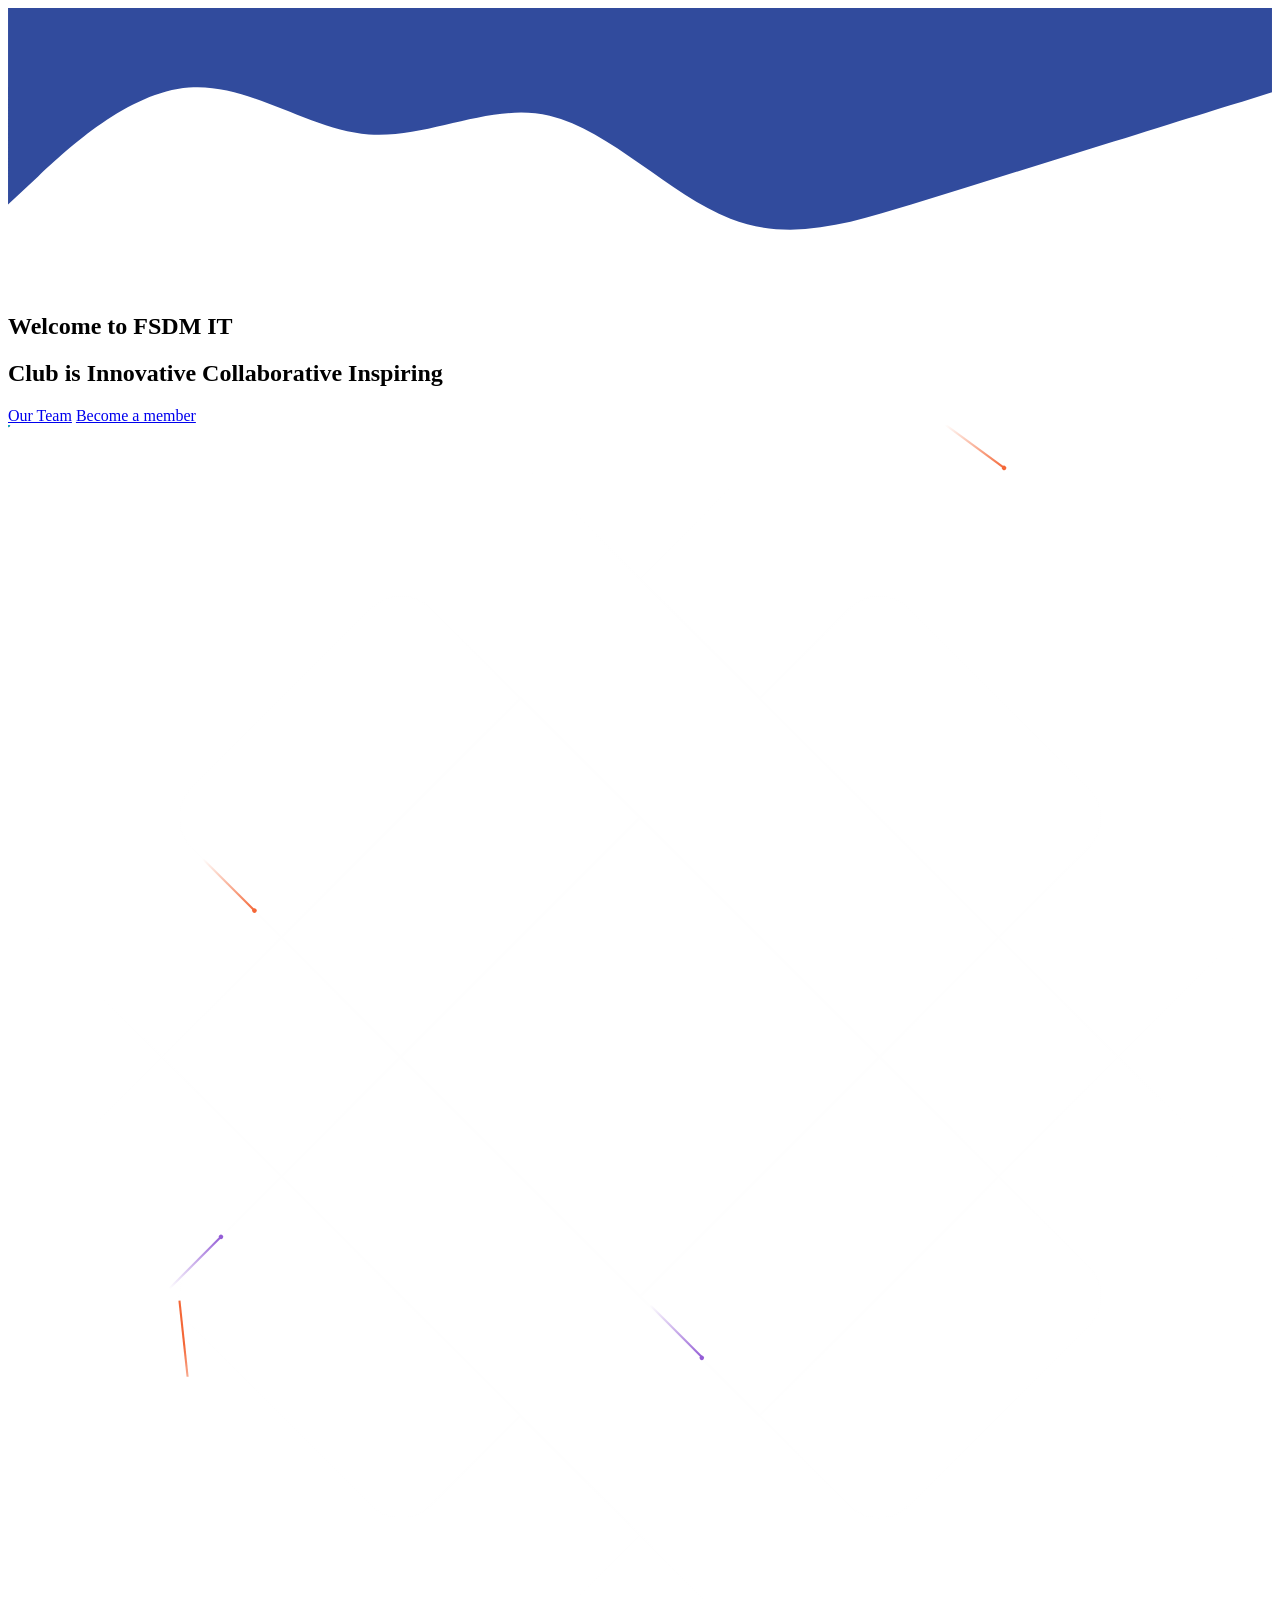
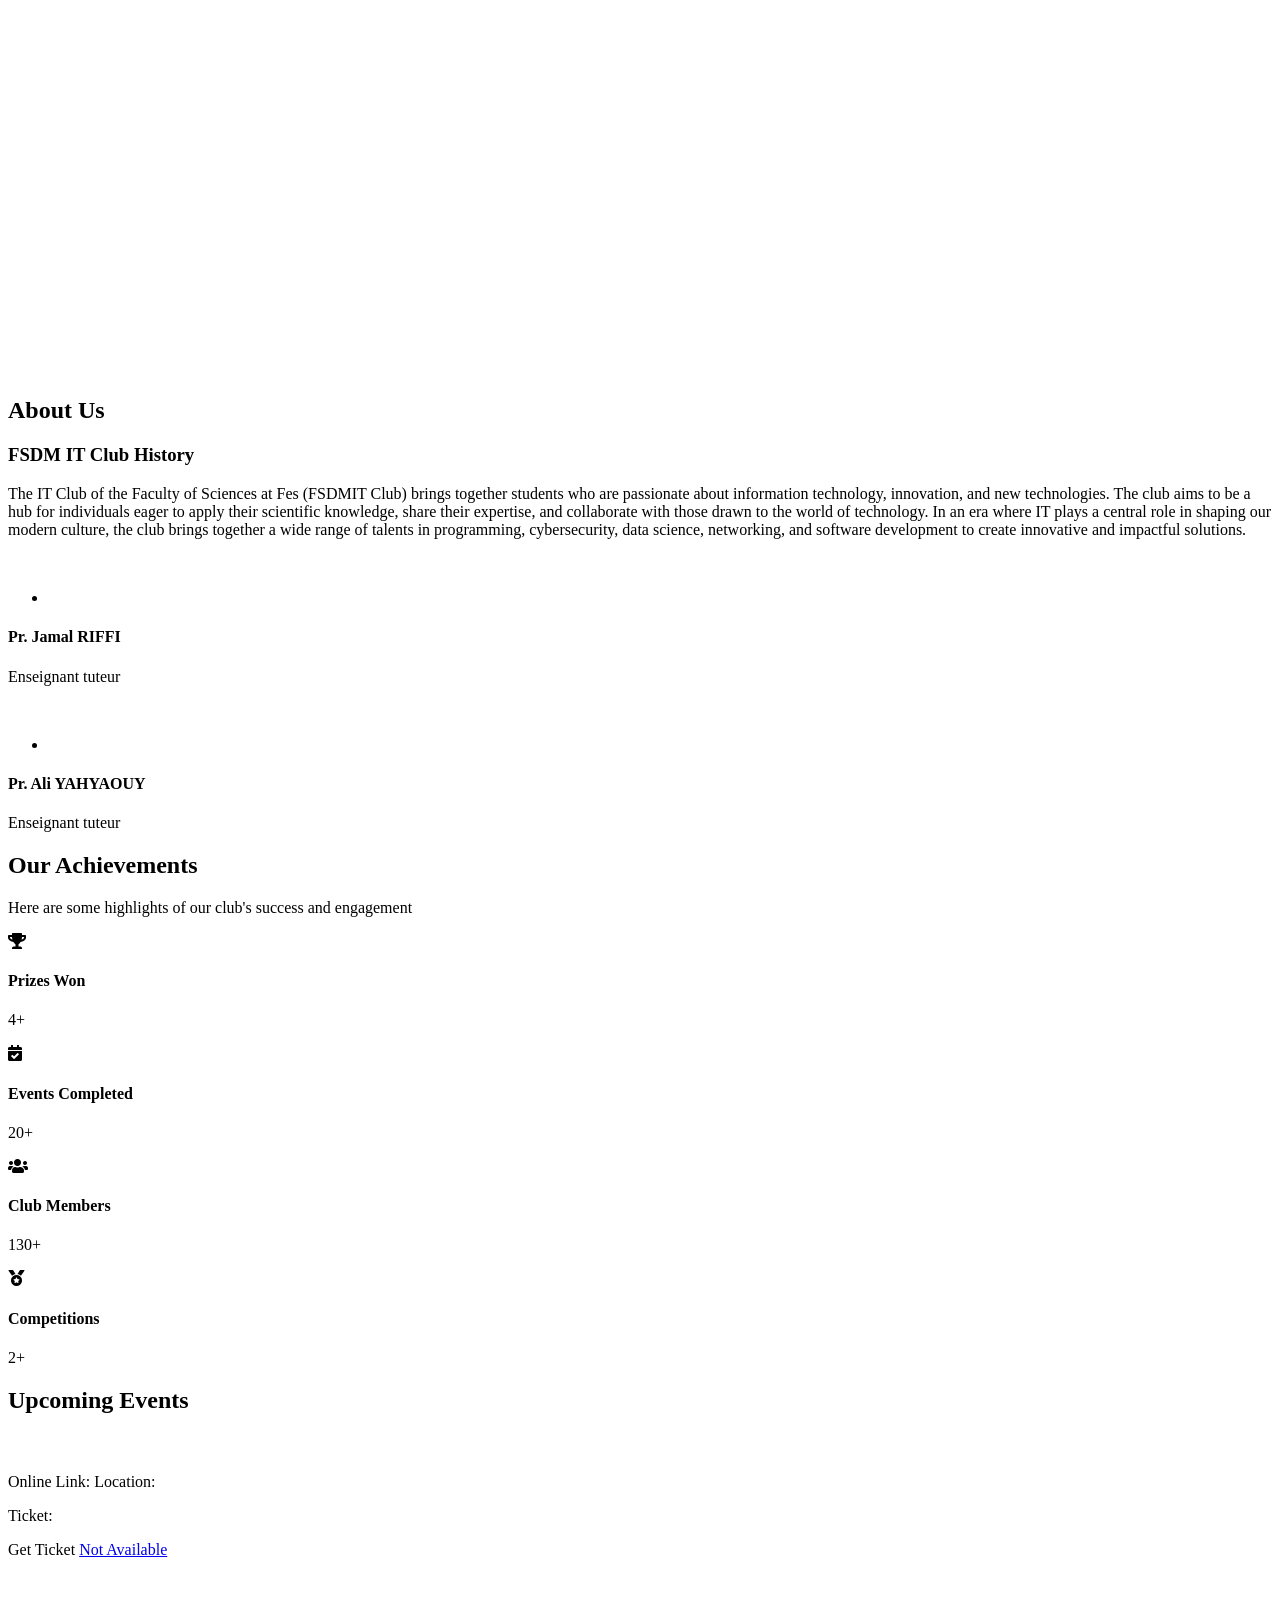
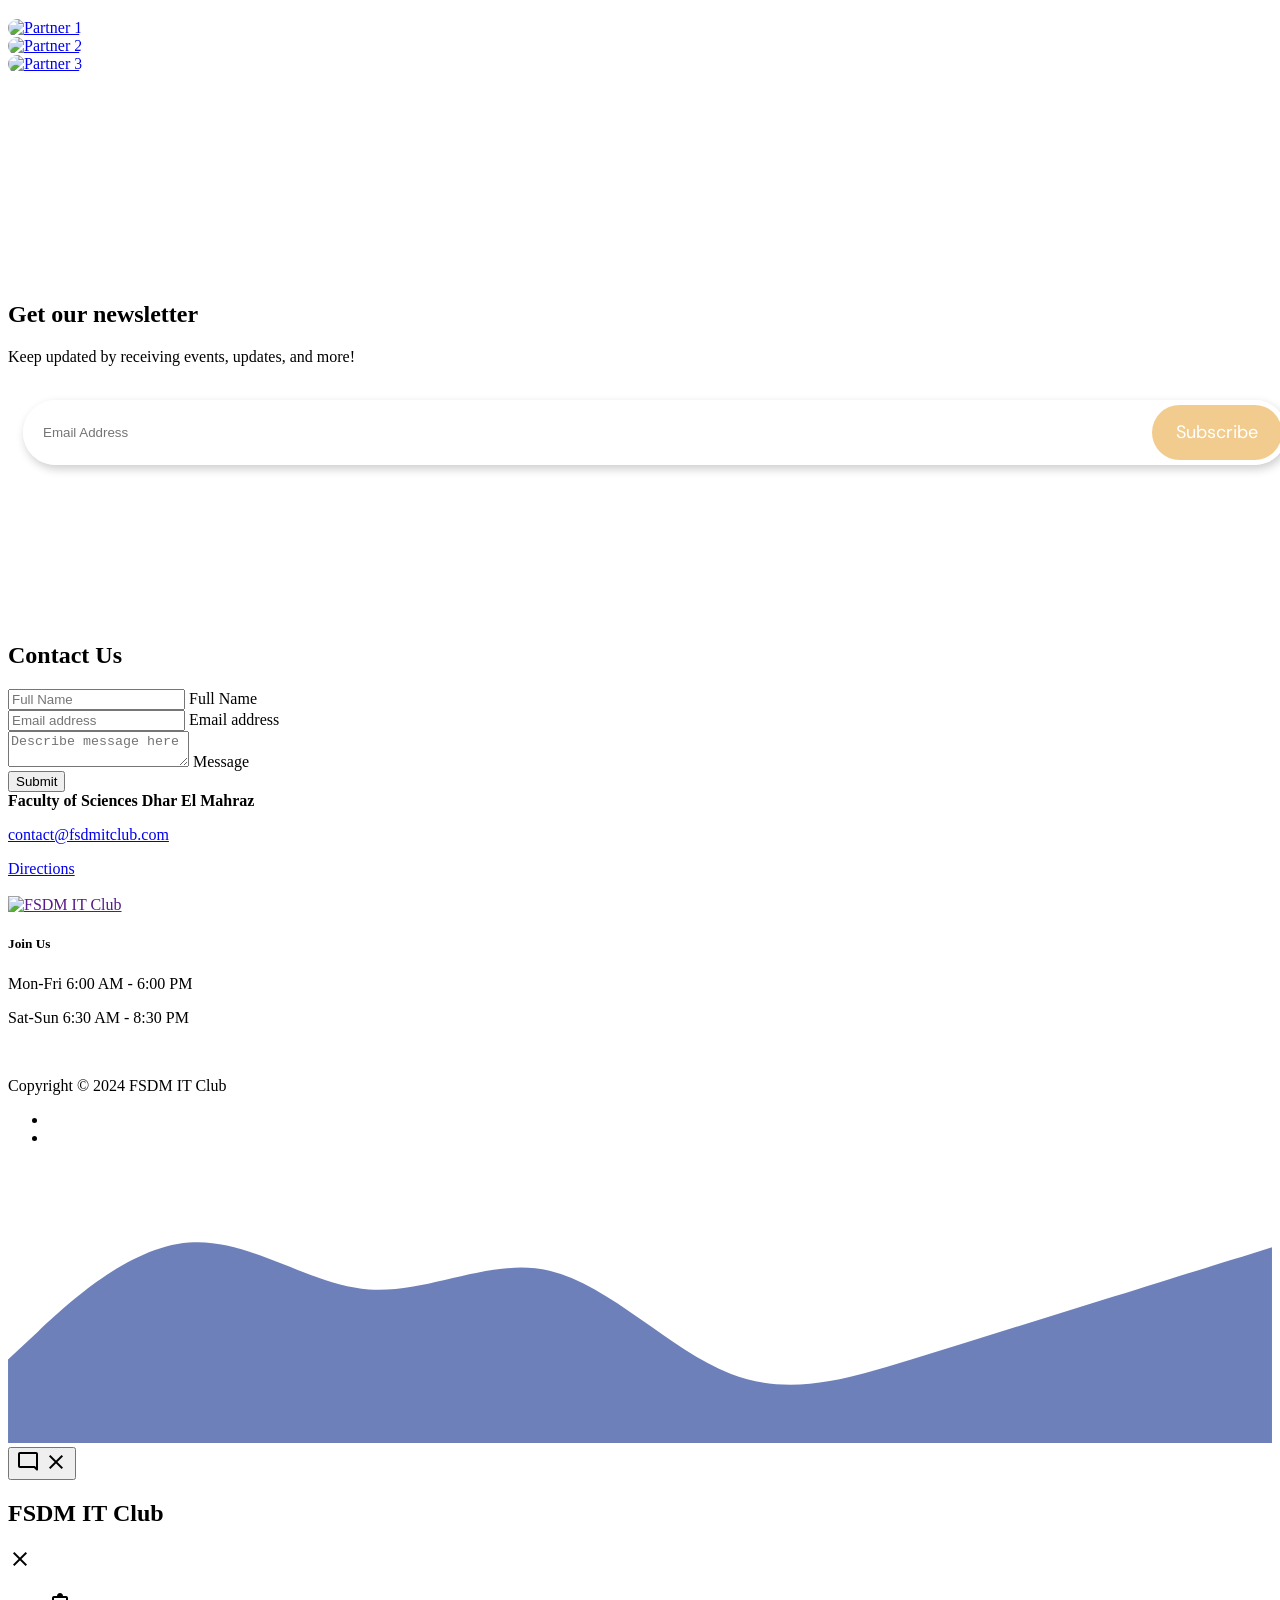
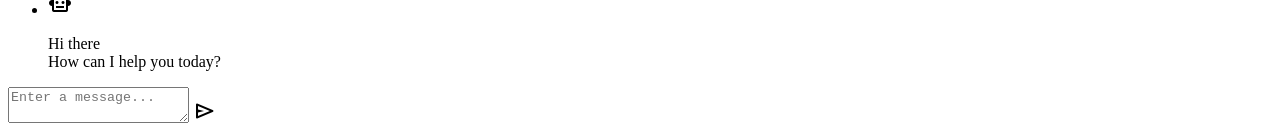
==== commit ab4b01b0: "Merge pull request #69 from abdelhak-zaaim/main general enhancements" ====
--- a/src/main/resources/templates/home/index.html
+++ b/src/main/resources/templates/home/index.html
@@ -105,7 +105,6 @@
     <style>
 
 
-
         .partners-section {
             padding: 60px 0;
         }
@@ -162,11 +161,6 @@
                 margin: 0 auto; /* Align logos horizontally */
             }
         }
-
-
-
-
-
 
 
         .container-sub {
@@ -270,9 +264,9 @@
 
 <main>
 
-    <nav class="navbar navbar-expand-lg" th:replace="home/partials/nav"></nav>
-
-    <div th:replace="home/partials/login" class="offcanvas offcanvas-end" data-bs-scroll="true" tabindex="-1"
+    <nav class="navbar navbar-expand-lg" th:replace="~{home/partials/nav}"></nav>
+
+    <div th:replace="~{home/partials/login}" class="offcanvas offcanvas-end" data-bs-scroll="true" tabindex="-1"
          id="loginSlideBar"
          aria-labelledby="loginSlideBarLabel" style="padding-top: 0">
     </div>
@@ -521,7 +515,8 @@
 
                             <ul class="social-icon">
                                 <li class="social-icon-item">
-                                    <a href="https://www.linkedin.com/in/j216942155/" class="social-icon-link bi-linkedin"></a>
+                                    <a href="https://www.linkedin.com/in/j216942155/"
+                                       class="social-icon-link bi-linkedin"></a>
                                 </li>
 
                             </ul>
@@ -543,7 +538,8 @@
 
                             <ul class="social-icon">
                                 <li class="social-icon-item">
-                                    <a href="https://www.linkedin.com/in/ali-yahyaouy-0940221a5/" class="social-icon-link bi-linkedin" ></a>
+                                    <a href="https://www.linkedin.com/in/ali-yahyaouy-0940221a5/"
+                                       class="social-icon-link bi-linkedin"></a>
                                 </li>
 
                             </ul>
@@ -627,20 +623,23 @@
                     <h2 class="mb-lg-3">Upcoming Events</h2>
                 </div>
 
-                <div class="row custom-block custom-block-bg">
+
+                <div th:each="upComingEvent, iterStat :${upComingEvents}" th:id="@{row-+${upComingEvent.id}}"
+
+                     th:class="${iterStat.index % 2 != 0 ? 'row custom-block mb-3' : 'row custom-block custom-block-bg'}">
                     <div class="col-lg-2 col-md-4 col-12 order-2 order-md-0 order-lg-0">
                         <div class="custom-block-date-wrap d-flex d-lg-block d-md-block align-items-center mt-3 mt-lg-0 mt-md-0">
-                            <h6 class="custom-block-date mb-lg-1 mb-0 me-3 me-lg-0 me-md-0">22</h6>
-
-                            <strong class="text-white">Mar 2025</strong>
+                            <h6 class="custom-block-date mb-lg-1 mb-0 me-3 me-lg-0 me-md-0"
+                                th:text="${upComingEvent.startDay()}"></h6>
+                            <strong class="text-white"
+                                    th:text="${upComingEvent.startDate()}"></strong>
                         </div>
                     </div>
 
                     <div class="col-lg-4 col-md-8 col-12 order-1 order-lg-0">
                         <div class="custom-block-image-wrap">
-                            <a href="event-details">
-                                <img src="home/images/python.png" class="custom-block-image img-fluid" alt="" loading="lazy">
-
+                            <a th:href="@{'/event/detail/' + ${upComingEvent.id}}">
+                                <img th:src="${upComingEvent.image()}" class="custom-block-image img-fluid" alt="">
                                 <i class="custom-block-icon bi-link"></i>
                             </a>
                         </div>
@@ -648,36 +647,50 @@
 
                     <div class="col-lg-6 col-12 order-3 order-lg-0">
                         <div class="custom-block-info mt-2 mt-lg-0">
-                            <a href="event-details" class="events-title mb-3">Python Programming Course 🐍
-                            </a>
-
-                            <p class="mb-0">Are you new to Python or looking to solidify your foundation? This course is designed for both beginners and those who want to enhance their skills through hands-on practice. Join us for an interactive session where you'll explore key programming concepts and improve your problem-solving abilities.
-                            </p>
+                            <a th:href="@{'/event/detail/' + ${upComingEvent.id}}" class="events-title mb-3"
+                               th:text="${upComingEvent.title}"></a>
+                            <p class="mb-0" th:text="${upComingEvent.description}"></p>
 
                             <div class="d-flex flex-wrap border-top mt-4 pt-3">
-
                                 <div class="mb-4 mb-lg-0">
                                     <div class="d-flex flex-wrap align-items-center mb-1">
-                                        <span class="custom-block-span">Location:</span>
-
-                                        <p class="mb-0">FSDM Computer Science Department, I114 (MLAIM)
+                                        <span class="custom-block-span"
+                                              th:if="${upComingEvent.isOnline()}">Online Link:</span>
+                                        <span class="custom-block-span"
+                                              th:if="${!upComingEvent.isOnline()}">Location:</span>
+
+                                        <p class="mb-0" th:if="${upComingEvent.isOnline()}">
+                                            <a th:href="${upComingEvent.onlineLink()}"
+                                               th:text="${#strings.capitalize(upComingEvent.onlinePlatform())}"></a>
                                         </p>
+                                        <p class="mb-0" th:if="${!upComingEvent.isOnline()}"
+                                           th:text="${upComingEvent.location()}"></p>
+
                                     </div>
 
                                     <div class="d-flex flex-wrap align-items-center">
                                         <span class="custom-block-span">Ticket:</span>
-
-                                        <p class="mb-0">Available</p>
+                                        <p class="mb-0"
+                                           th:text="${upComingEvent.isTicketRequired ? 'Required' : 'Not Required'}"></p>
                                     </div>
                                 </div>
 
                                 <div class="d-flex align-items-center ms-lg-auto">
-                                    <a href="event-details" class="btn custom-btn">Details</a>
+                                    <a th:if="${upComingEvent.ticketAvailable}"
+                                       th:href="@{/event/get-ticket/{id}(id=${upComingEvent.id})}"
+                                       class="btn custom-btn">Get Ticket</a>
+
+                                    <a th:if="${!upComingEvent.ticketAvailable}"
+                                       class="btn custom-btn disabled"
+                                       href="javascript:void(0)">Not Available</a>
+
+
                                 </div>
                             </div>
                         </div>
                     </div>
                 </div>
+
 
             </div>
         </div>
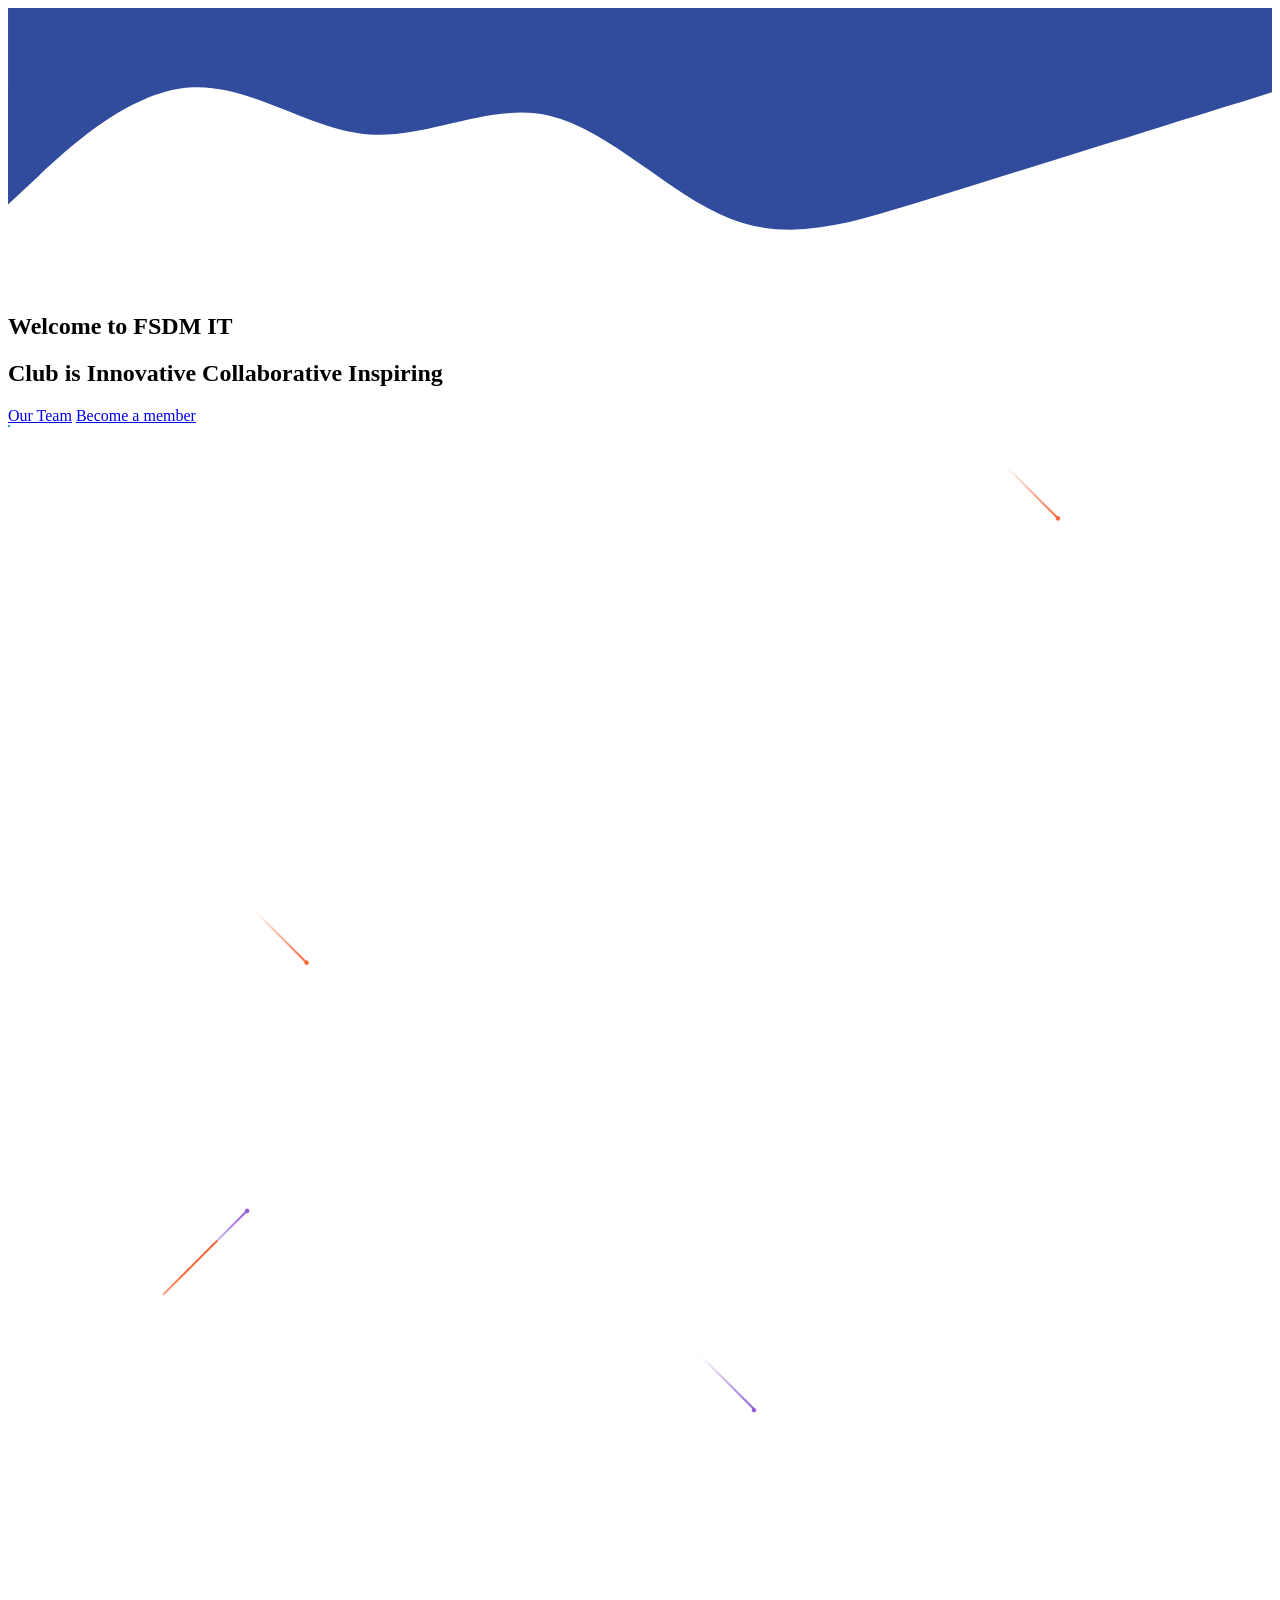
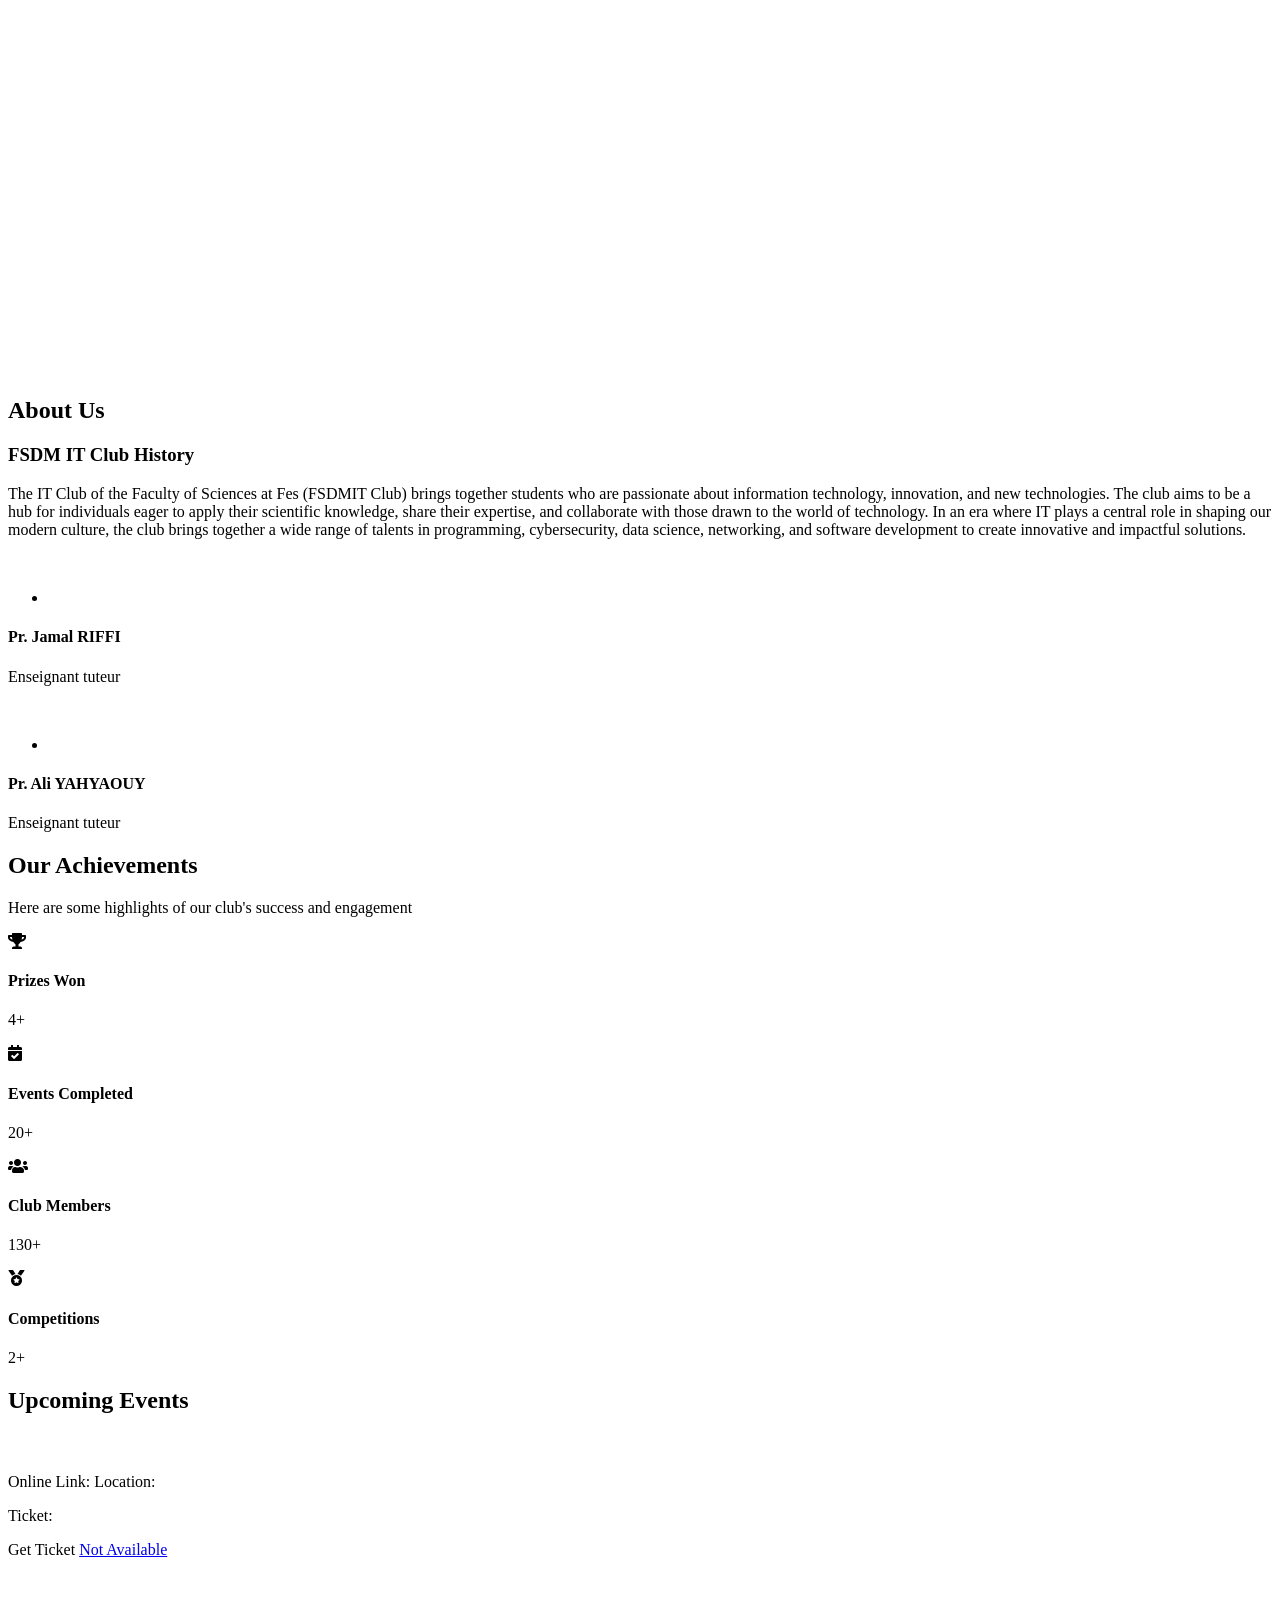
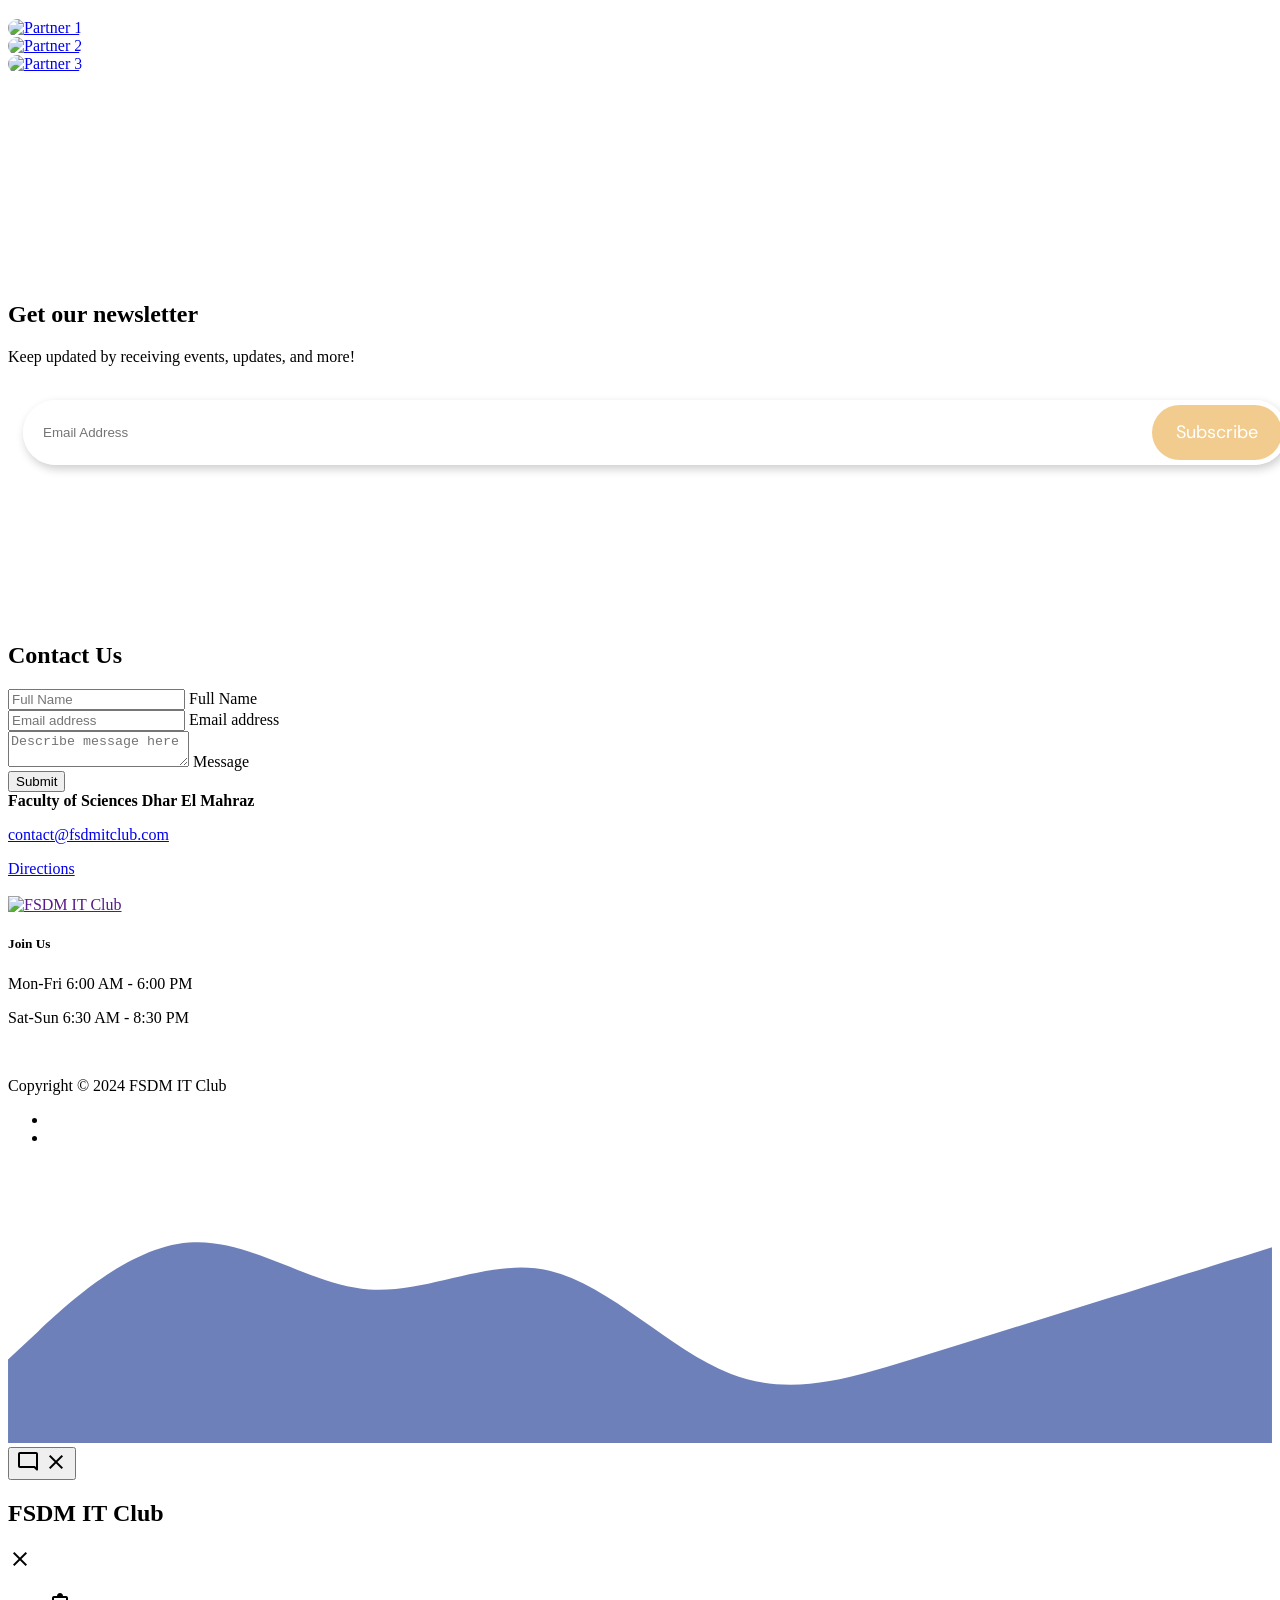
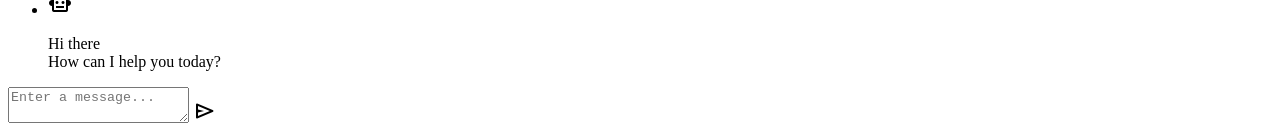
==== commit b31cc399: "Merge pull request #70 from abdelhak-zaaim/main spring security" ====
--- a/src/main/resources/templates/home/index.html
+++ b/src/main/resources/templates/home/index.html
@@ -615,7 +615,7 @@
     </section>
 
 
-    <section class="events-section section-bg section-padding" id="section_events">
+    <section th:if="${!upComingEvents.isEmpty()}" class="events-section section-bg section-padding" id="section_events">
         <div class="container">
             <div class="row">
 
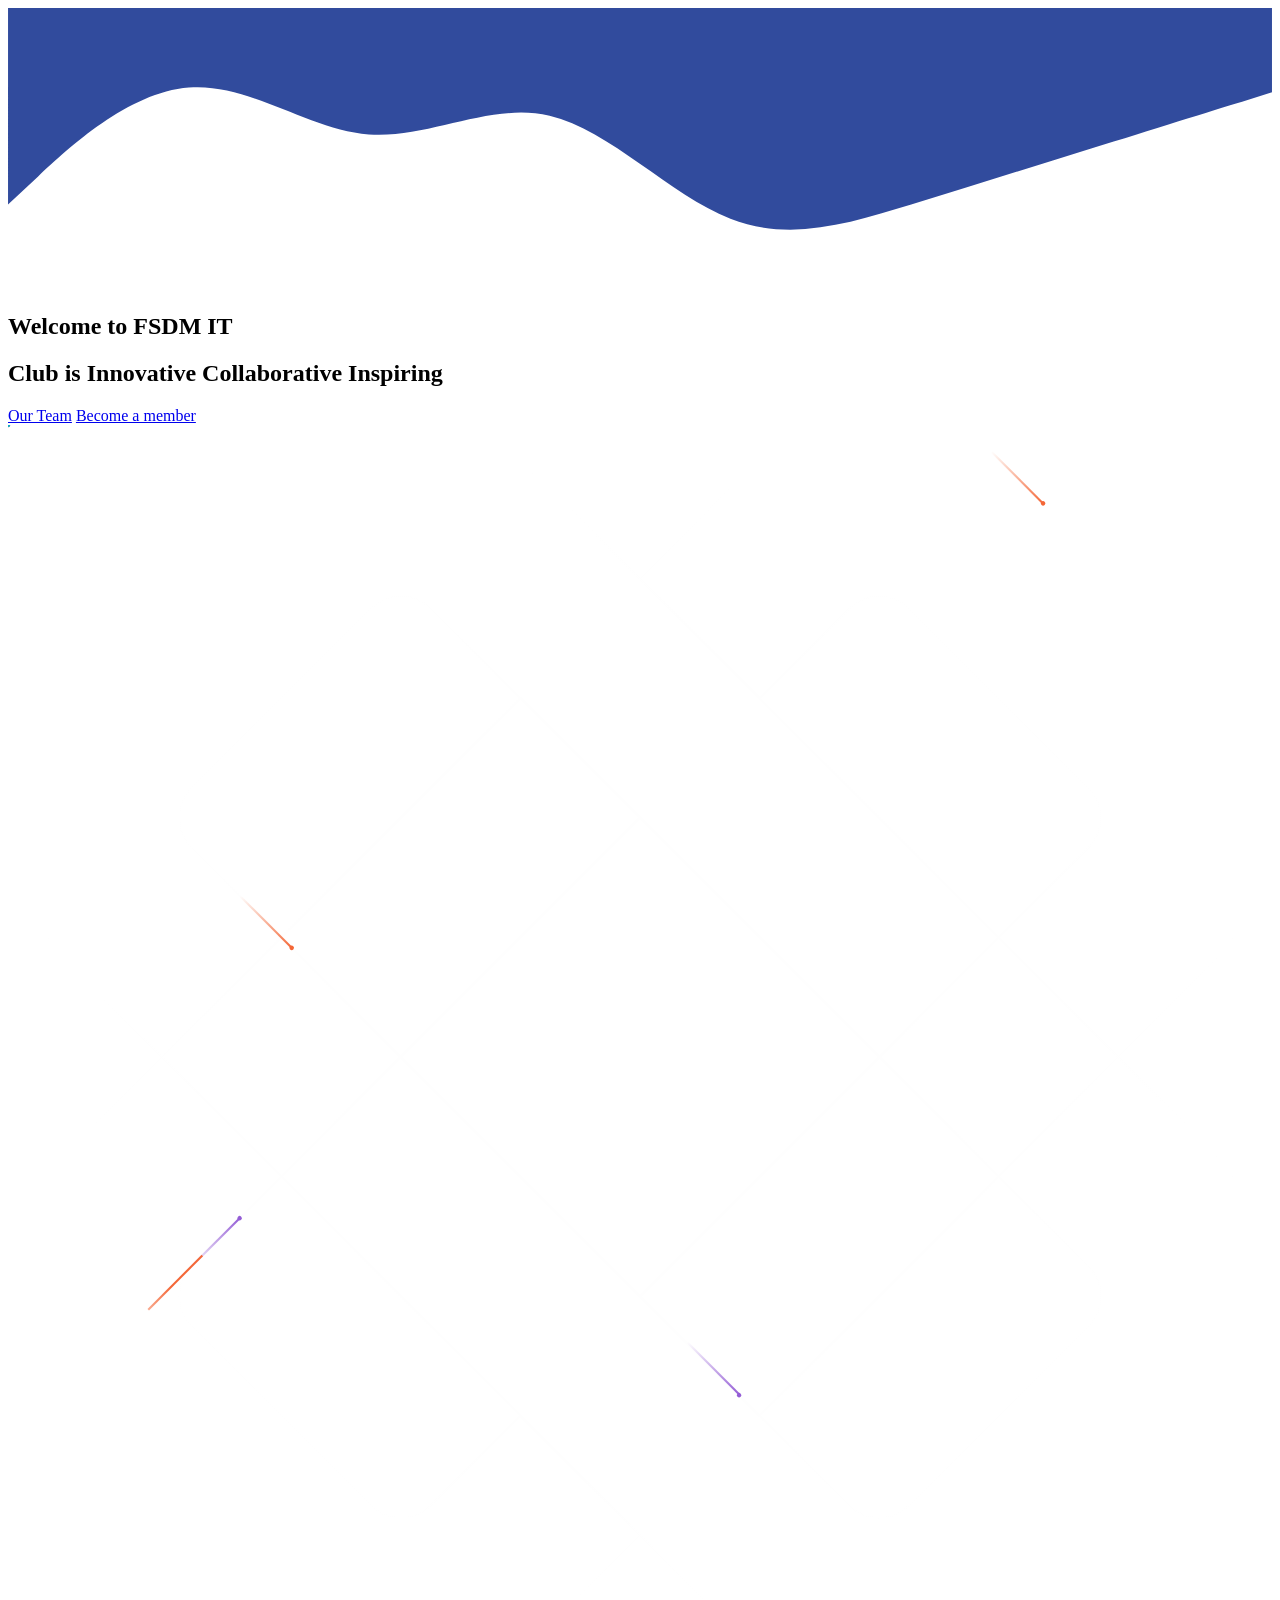
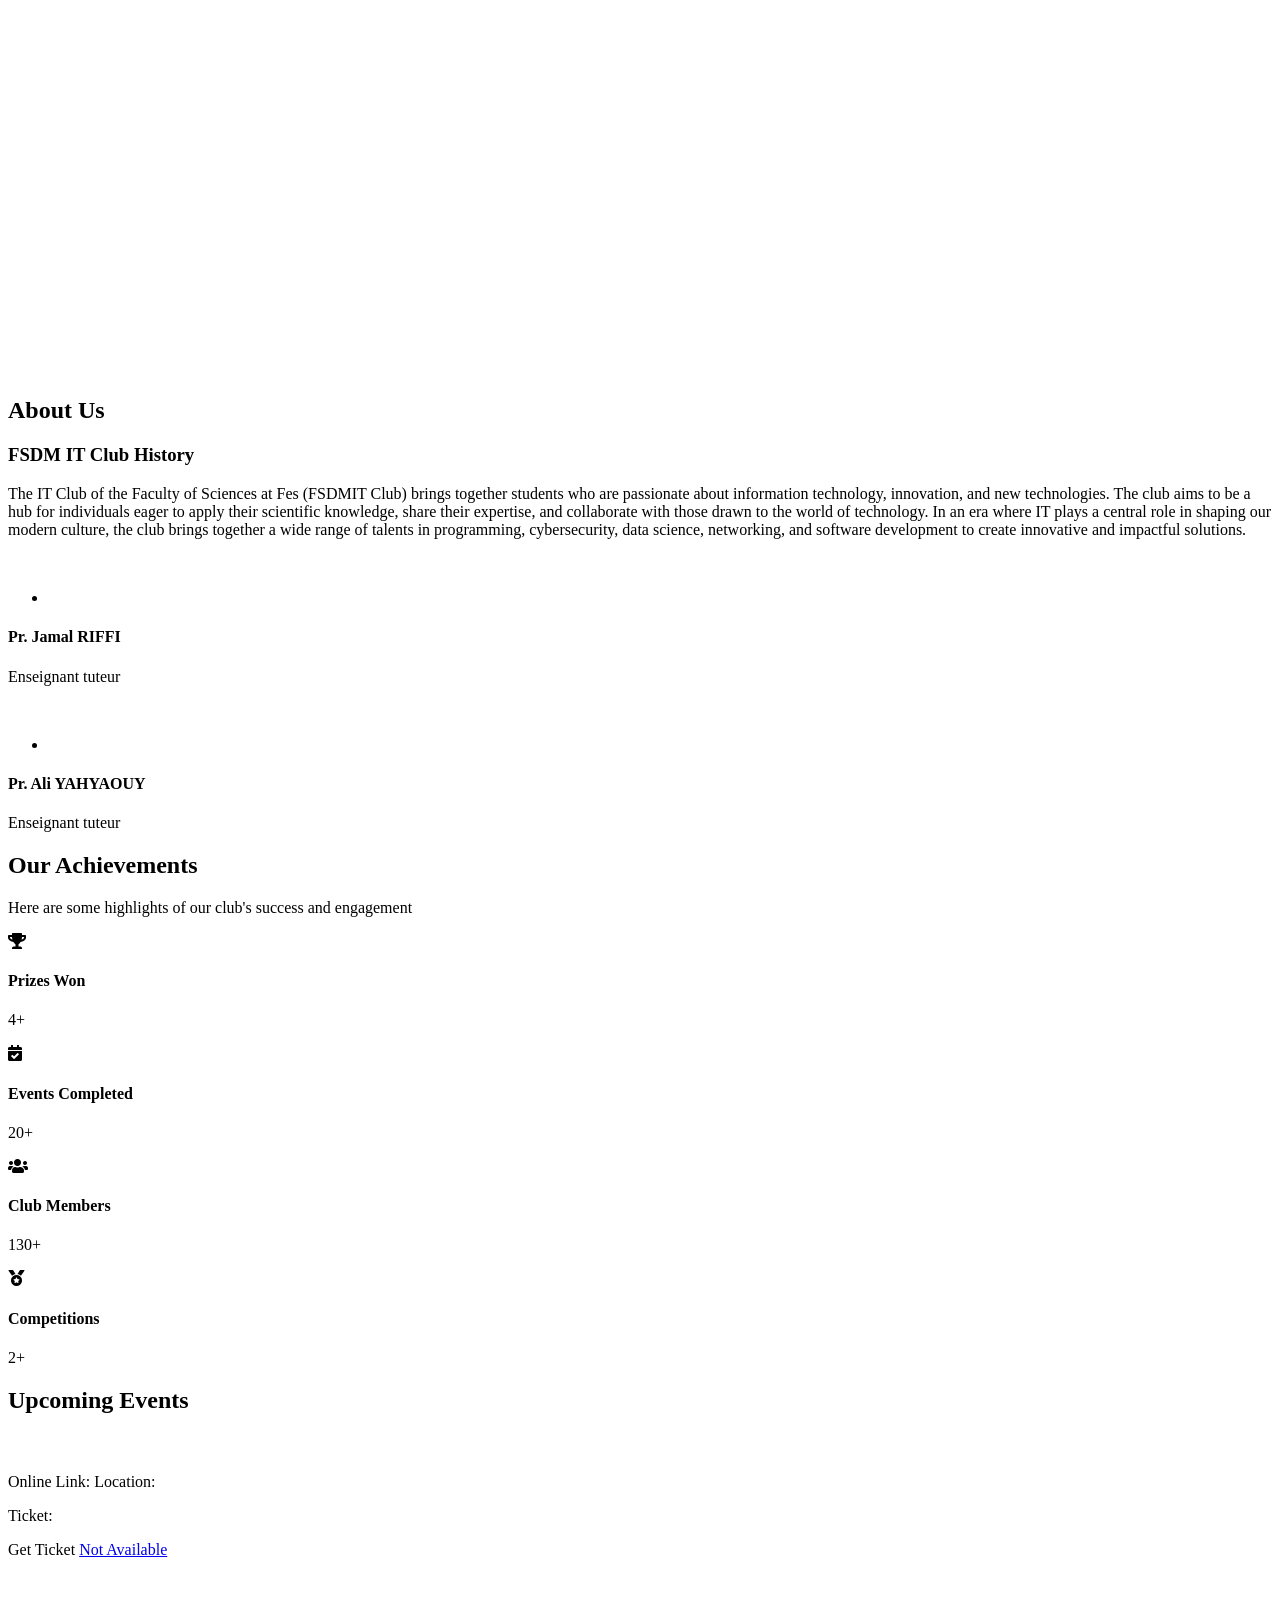
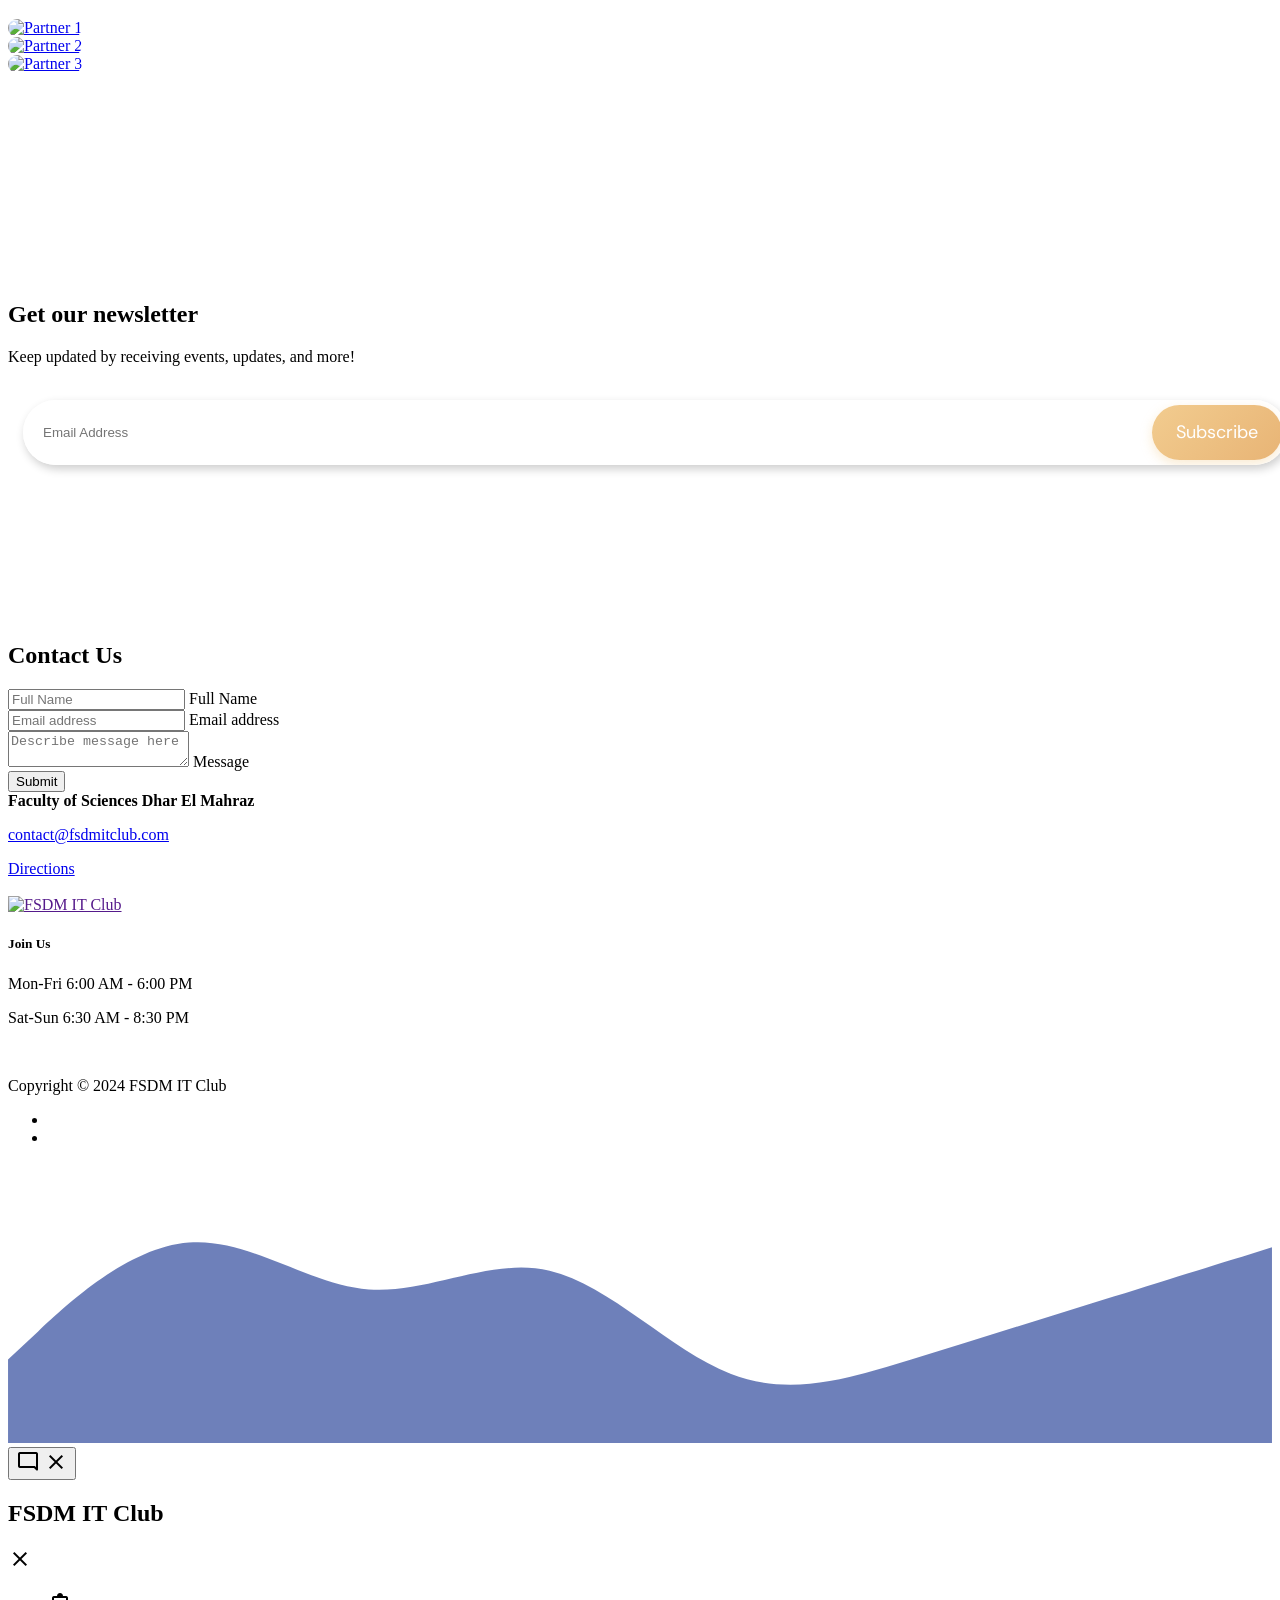
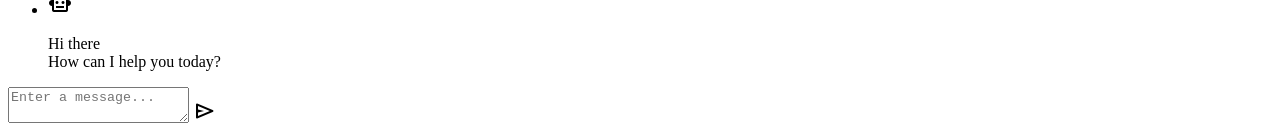
==== commit d2472391: "Enhance design with modern UI improvements: shadows, transitions, gradients, and animations Co-autho" ====
--- a/src/main/resources/templates/home/index.html
+++ b/src/main/resources/templates/home/index.html
@@ -215,14 +215,20 @@
             justify-content: center;
             align-items: center;
             cursor: pointer;
-            background: #F2CC8F;
+            background: linear-gradient(135deg, #F2CC8F, #E8B475);
             color: #FFFFFF;
-            transition: width .35s ease-in-out, background .35s ease-in-out;
+            transition: all .35s ease-in-out;
+            box-shadow: 0 4px 12px rgba(242, 204, 143, 0.4);
+        }
+
+        .subscription .submit-email:hover {
+            transform: translateY(-2px);
+            box-shadow: 0 6px 16px rgba(242, 204, 143, 0.5);
         }
 
         .subscription.done .submit-email {
             width: calc(100% - 10px);
-            background: #E07A5F;
+            background: linear-gradient(135deg, #E07A5F, #D66A4F);
         }
 
         .subscription .submit-email .before-submit,
